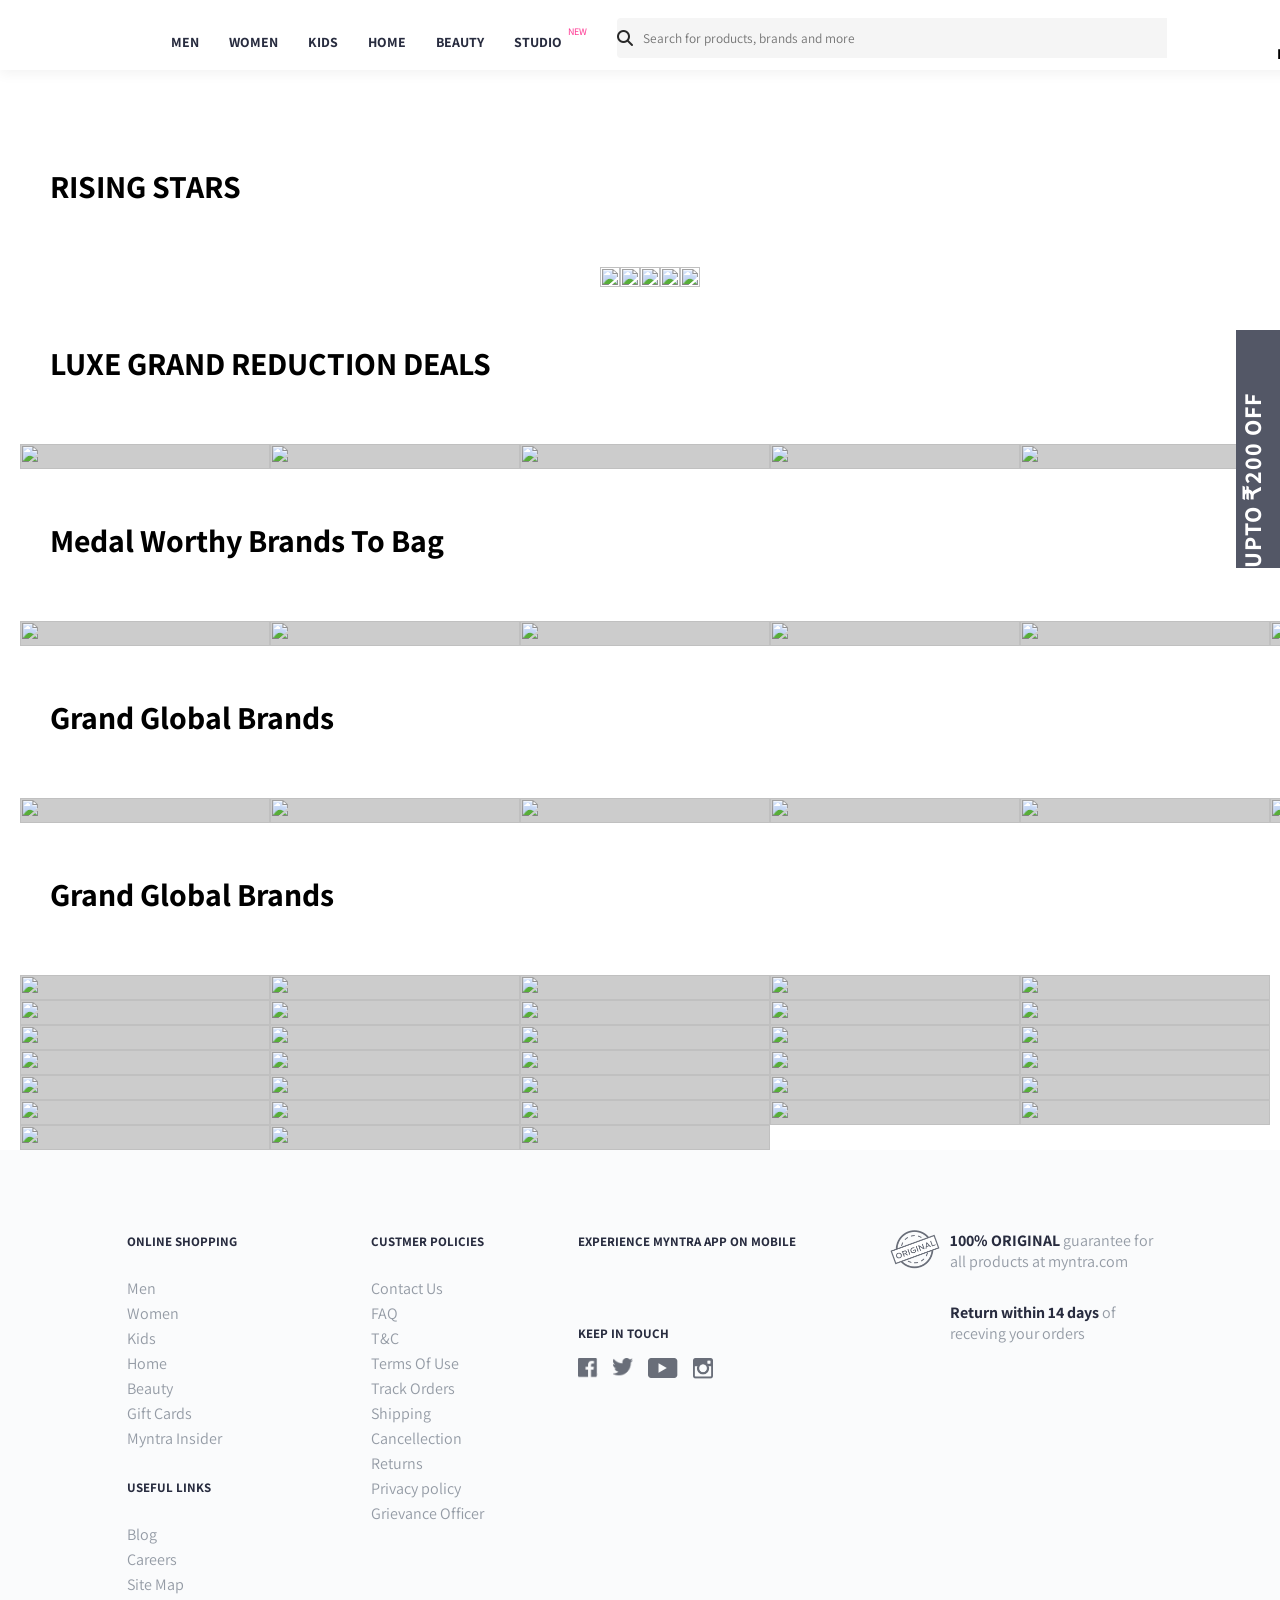
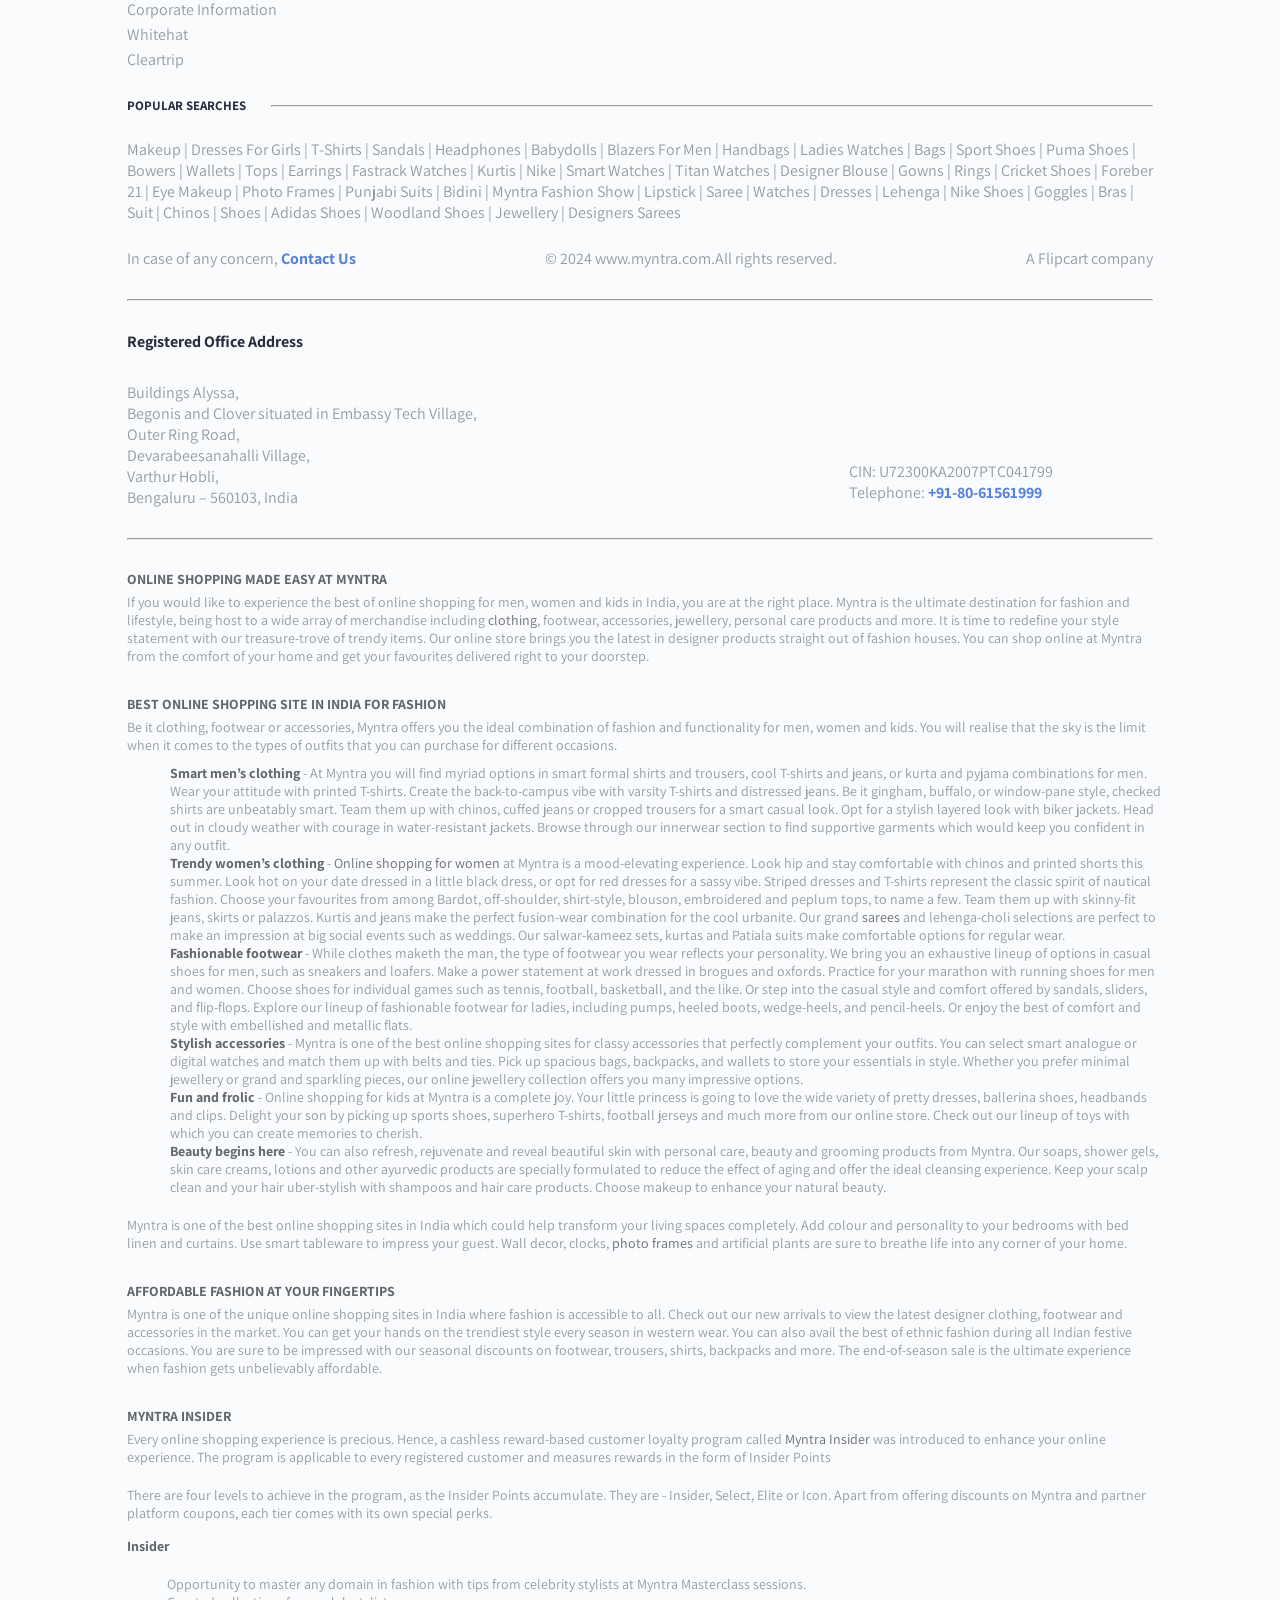
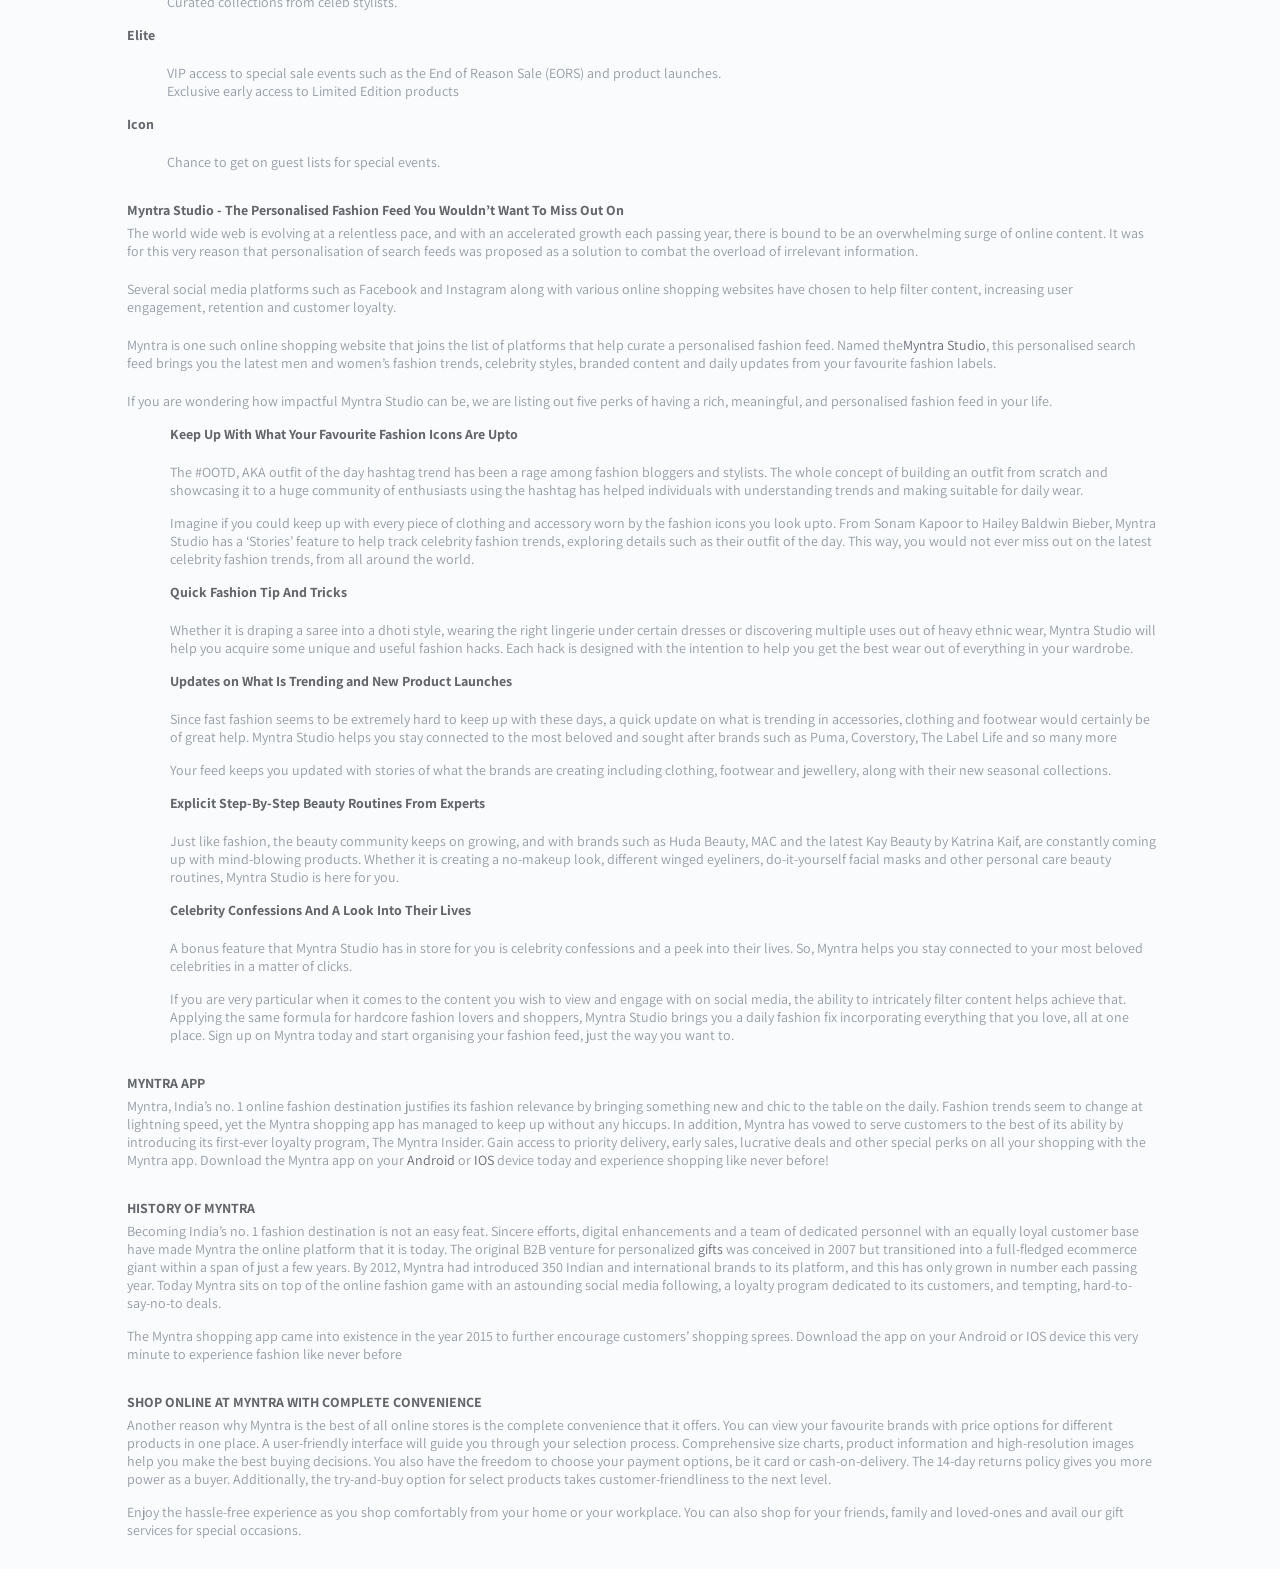
==== index.html @ 21b9c0c7 "new file" ====
<!DOCTYPE html>
<html lang="en">

<head>
    <title>Myntra</title>
    <link rel="stylesheet" href="style/style.css">
    <link rel="stylesheet" href="https://cdnjs.cloudflare.com/ajax/libs/font-awesome/6.7.2/css/all.min.css">
</head>

<body>
    <header>
        <div class="header">
            <div class="container">
                <div class="logo">
                    <a href="index.html"></a>
                </div>
                <nav>
                    <div class="nev-bar">
                        <a href="index.html" class="nev-bar1">
                            <div class="menu menu1">Men
                                <div class="men-main men-main1">
                                    <div class="men-option">
                                        <div class="men-span">Topwear</div>
                                        <ul class="menul">
                                            <li class="menli"><a href="tshirt.html" class="click">T-Shirts</a></li>
                                            <li class="menli">Casual Shirts</li>
                                            <li class="menli">Formal Shirts</li>
                                            <li class="menli">Sweatshirts</li>
                                            <li class="menli">Sweaters</li>
                                            <li class="menli">Jackets</li>
                                            <li class="menli">Blazers & Coats</li>
                                            <li class="menli">Suits</li>
                                            <li class="menli">Rain Jackets</li>
                                        </ul>
                                        <div class="men-line"></div>
                                        <div class="men-span">Indian & Festive Wear</div>
                                        <ul class="menul">
                                            <li class="menli">Kurtas & Kurta Sets</li>
                                            <li class="menli">Sherwanis</li>
                                            <li class="menli">Nehru Jackets</li>
                                            <li class="menli">Dhotis</li>
    
                                        </ul>
                                    </div>
                                    <div class="men-option men-option1">
    
                                        <div class="men-span">Bottomwear</div>
                                        <ul class="menul">
                                            <li class="menli">Jeans</li>
                                            <li class="menli">Casual Trousers</li>
                                            <li class="menli">Formal Trousers</li>
                                            <li class="menli">Shorts</li>
                                            <li class="menli">Track Pants & Joggers</li>
                                        </ul>
                                        <div class="men-line"></div>
                                        <div class="men-span">Innerwear & Sleepwear</div>
                                        <ul class="menul">
                                            <li class="menli">Briefs & Trunks</li>
                                            <li class="menli">Boxers</li>
                                            <li class="menli">Vests</li>
                                            <li class="menli">Sleepwear & Loungewear</li>
                                            <li class="menli">thermals</li>
    
                                        </ul>
                                        <div class="men-line"></div>
                                        <div class="men-span">Plus Size</div>
                                    </div>
                                    <div class="men-option">
    
                                        <div class="men-span">Footwear</div>
                                        <ul class="menul">
                                            <li class="menli">Casual Shoes</li>
                                            <li class="menli">Sports Shoes</li>
                                            <li class="menli">Formal Shoes</li>
                                            <li class="menli">Sneakers</li>
                                            <li class="menli">Sandals & Floaters</li>
                                            <li class="menli">Flip Flops</li>
                                            <li class="menli">Socks</li>
                                        </ul>
                                        <div class="men-line"></div>
                                        <div class="men-span">Personal Care & Grooming</div>
    
                                        <div class="men-span">Sunglasses & Frames</div>
    
                                        <div class="men-span">Watches</div>
                                    </div>
                                    <div class="men-option men-option1">
    
                                        <div class="men-span">Sports & Active Wear</div>
                                        <ul class="menul">
                                            <li class="menli">Sports & Active Wear</li>
                                            <li class="menli">Sports Sandals</li>
                                            <li class="menli">Active T-Shirts</li>
                                            <li class="menli">Track Pants & Shorts</li>
                                            <li class="menli">Tracksuits</li>
                                            <li class="menli">Jackets & Sweatshirts</li>
                                            <li class="menli">Sports Accessories</li>
                                            <li class="menli">Swimwear</li>
                                        </ul>
                                        <div class="men-line"></div>
                                        <div class="men-span">Gadgets</div>
                                        <ul class="menul">
                                            <li class="menli">Smart Wearables</li>
                                            <li class="menli">Fitness Gadgets</li>
                                            <li class="menli">Headphones</li>
                                            <li class="menli">Speakers</li>
    
                                        </ul>
                                    </div>
                                    <div class="men-option">
    
                                        <div class="men-span">Fashion Accessories</div>
                                        <ul class="menul">
                                            <li class="menli">Wallets</li>
                                            <li class="menli">Belts</li>
                                            <li class="menli">Perfumes & Body Mists</li>
                                            <li class="menli">Trimmers</li>
                                            <li class="menli">Deodorants</li>
                                            <li class="menli">Ties, Cufflinks & Pocket Square</li>
                                            <li class="menli">Accessory Gift Sets</li>
                                            <li class="menli">Caps & Hats</li>
                                            <li class="menli">Mufflers, Scarves & Gloves</li>
                                            <li class="menli">Phone Cases</li>
                                            <li class="menli">Rings & Wristwear</li>
                                            <li class="menli">Helmets</li>
                                        </ul>
                                        <div class="men-line"></div>
                                        <div class="men-span">Bags & Backpacks</div>
                                        <div class="men-span">Luggages & Trolleys</div>
    
    
    
                                    </div>
                                </div>
                            </div>
                        </a>
                        <a href="index.html" class="nev-bar1">
                            <div class="menu menu2">Women
                                <div class="men-main men-main2">
                                    <div class="men-option">
                                        <div class="women-span">Indian & Fusion Wear</div>
                                        <ul class="menul">
                                            <li class="menli">Kurtas & Suits</li>
                                            <li class="menli">Kurtas, Tunics & Tops</li>
                                            <li class="menli">Sarees</li>
                                            <li class="menli">Ethnic Wear</li>
                                            <li class="menli">Leggings, Salwars & Churidars</li>
                                            <li class="menli">Skirts & Palazzos</li>
                                            <li class="menli">Dress Materials</li>
                                            <li class="menli">Lehenga Cholis</li>
                                            <li class="menli">Dupattas & Shawls</li>
                                            <li class="menli">Jackets</li>
                                        </ul>
                                        <div class="men-line"></div>
                                        <div class="women-span">Belts, Scarves & More</div>
                                        <div class="women-span">Watches & Wearables</div>
    
                                    </div>
                                    <div class="men-option men-option1">
    
                                        <div class="women-span">Western Wear</div>
                                        <ul class="menul">
                                            <li class="menli">Dresses</li>
                                            <li class="menli">Tops</li>
                                            <li class="menli">Tshirts</li>
                                            <li class="menli">Jeans</li>
                                            <li class="menli">Trousers & Capris</li>
                                            <li class="menli">Shorts & Skirts</li>
                                            <li class="menli">Co-ords</li>
                                            <li class="menli">Playsuits</li>
                                            <li class="menli">Jumpsuits</li>
                                            <li class="menli">Shrugs</li>
                                            <li class="menli">Sweaters & Sweatshirts</li>
                                            <li class="menli">Jackets & Coats</li>
                                            <li class="menli">Blazers & Waistcoats</li>
                                        </ul>
    
                                        <div class="men-line"></div>
                                        <div class="women-span">Plus Size</div>
                                    </div>
                                    <div class="men-option">
    
                                        <div class="women-span">Waternity</div>
                                        <div class="women-span">Sunglasses & Frames</div>
                                        <div class="women-span">Footwear</div>
                                        <ul class="menul">
                                            <li class="menli">Flats</li>
                                            <li class="menli">Casual Shoes</li>
                                            <li class="menli">Heels</li>
                                            <li class="menli">Boots</li>
                                            <li class="menli">Sports Shoes & Floaters</li>
    
                                        </ul>
                                        <div class="men-line"></div>
                                        <div class="women-span">Sports & Active Wear</div>
                                        <ul class="menul">
                                            <li class="menli">Clothing</li>
                                            <li class="menli">Footwear</li>
                                            <li class="menli">Sports Accessories</li>
                                            <li class="menli">Sports Equipment</li>
                                        </ul>
    
                                    </div>
                                    <div class="men-option men-option1">
    
                                        <div class="women-span">Lingeries & Sleepwear</div>
                                        <ul class="menul">
                                            <li class="menli">Bra</li>
                                            <li class="menli">Briefs</li>
                                            <li class="menli">Shapewear</li>
                                            <li class="menli">Sleepwear & Loungewear</li>
                                            <li class="menli">Swimwear</li>
                                            <li class="menli">Camisoles & thermals</li>
                                        </ul>
                                        <div class="men-line"></div>
                                        <div class="women-span">Beauty & Personal Care</div>
                                        <ul class="menul">
                                            <li class="menli">Makeup</li>
                                            <li class="menli">Skincare</li>
                                            <li class="menli">Premium Beauty</li>
                                            <li class="menli">Lipsticks</li>
                                            <li class="menli">Fragrances</li>
    
                                        </ul>
                                    </div>
                                    <div class="men-option">
    
                                        <div class="women-span">Gadgets</div>
                                        <ul class="menul">
                                            <li class="menli">Smart Wearables</li>
                                            <li class="menli">Fitness Gadgets</li>
                                            <li class="menli">Headphones</li>
                                            <li class="menli">Speakers</li>
    
                                        </ul>
                                        <div class="men-line"></div>
                                        <div class="women-span">Jewellery</div>
                                        <ul class="menul">
                                            <li class="menli">Fashion Jewellery</li>
                                            <li class="menli">Fine Jewellery</li>
                                            <li class="menli">Earrings</li>
                                        </ul>
                                        <div class="men-line"></div>
                                        <div class="women-span">Backpacks</div>
                                        <div class="women-span">Handbags, Bags & Wallets</div>
                                        <div class="women-span">Luggages & Trolleys</div>
    
    
    
                                    </div>
                                </div>
                            </div>
                        </a>
                        <a href="index.html" class="nev-bar1">
                            <div class="menu menu3">Kids
                                <div class="men-main men-main3">
                                    <div class="men-option">
                                        <div class="kids-span">Boys Clothing</div>
                                        <ul class="menul">
                                            <li class="menli">T-Shirts</li>
                                            <li class="menli">Shirts</li>
                                            <li class="menli">Shorts</li>
                                            <li class="menli">Jeans</li>
                                            <li class="menli">Trousers</li>
                                            <li class="menli">Clothing Sets</li>
                                            <li class="menli">Ethnic Wear</li>
                                            <li class="menli">Track Pants & Pyjamas</li>
                                            <li class="menli">Jackets, Sweaters & Sweatshirts</li>
                                            <li class="menli">Party Wear</li>
                                            <li class="menli">Innerwear & thermals</li>
                                            <li class="menli">Nightwear & Loungewear</li>
                                            <li class="menli">Value Packs</li>
    
                                        </ul>
    
                                    </div>
                                    <div class="men-option men-option1">
    
                                        <div class="kids-span">Girls Clothing</div>
                                        <ul class="menul">
                                            <li class="menli">Dresses</li>
                                            <li class="menli">Tops</li>
                                            <li class="menli">Tshirts</li>
                                            <li class="menli">Clothing Sets</li>
                                            <li class="menli">Lehenga choli</li>
                                            <li class="menli">Kurta Sets</li>
                                            <li class="menli">Party Wear</li>
                                            <li class="menli">Dungarees & Jumpsuits</li>
                                            <li class="menli"> Skirts & Shorts</li>
                                            <li class="menli">Tights & Leggings</li>
                                            <li class="menli">Jeans, Trousers & Capris</li>
                                            <li class="menli">Jackets, Sweaters & Sweatshirts</li>
                                            <li class="menli">Innerwear & thermals</li>
                                            <li class="menli">Nightwear & Loungewear</li>
                                            <li class="menli">Value Packs</li>
                                        </ul>
                                    </div>
                                    <div class="men-option">
    
                                        <div class="kids-span">Footwear</div>
                                        <ul class="menul">
                                            <li class="menli">Casual Shoes</li>
                                            <li class="menli">Flipflops</li>
                                            <li class="menli">Sports Shoes</li>
                                            <li class="menli">Flats</li>
                                            <li class="menli">Sandals</li>
                                            <li class="menli">Heels</li>
                                            <li class="menli">School Shoes</li>
                                            <li class="menli">Socks</li>
                                        </ul>
                                        <div class="men-line"></div>
                                        <div class="kids-span">Toys & Games</div>
                                        <ul class="menul">
                                            <li class="menli">Learning & Development</li>
                                            <li class="menli">Activity Toys</li>
                                            <li class="menli">Soft Toys</li>
                                            <li class="menli">Action Figure / Play Set</li>
    
                                        </ul>
                                    </div>
                                    <div class="men-option men-option1">
    
                                        <div class="kids-span">Infants</div>
                                        <ul class="menul">
                                            <li class="menli">Bodysuits</li>
                                            <li class="menli">Rompers & Sleepsuits</li>
                                            <li class="menli">Clothing Sets</li>
                                            <li class="menli">Tshirts & Tops</li>
                                            <li class="menli">Dresses</li>
                                            <li class="menli">Bottom Wear</li>
                                            <li class="menli">Winter Wear</li>
                                            <li class="menli">Innerwear & Sleepwear</li>
                                            <li class="menli">Infant Care</li>
                                        </ul>
                                        <div class="men-line"></div>
                                        <div class="kids-span">Home & Bath</div>
                                        <div class="kids-span">Personal Care</div>
    
                                    </div>
                                    <div class="men-option">
    
                                        <div class="kids-span">Kids Accessories</div>
                                        <ul class="menul">
                                            <li class="menli">Bags & Backpacks</li>
                                            <li class="menli">Watches</li>
                                            <li class="menli">Jewellery & Hair Accessories</li>
                                            <li class="menli">Sunglasses</li>
                                            <li class="menli">Masks & Protective Gears</li>
                                            <li class="menli">Caps & Hats</li>
    
                                        </ul>
                                        <div class="men-line"></div>
                                        <div class="kids-span">Brands</div>
                                        <ul class="menul">
                                            <li class="menli">H&M</li>
                                            <li class="menli">Max Kids</li>
                                            <li class="menli">Pantaloons</li>
                                            <li class="menli">United Colors Of Benetton Kids</li>
                                            <li class="menli">YK</li>
                                            <li class="menli">U.S. Polo Assn. Kids</li>
                                            <li class="menli">HRX</li>
    
                                        </ul>
    
                                    </div>
                                </div>
                            </div>
                        </a>
                        <a href="home.html" class="nev-bar1">
                            <div class="menu menu4">Home
                                <div class="men-main men-main4">
                                    <div class="men-option">
                                        <div class="living-span">Bed Linen & Furnishing</div>
                                        <ul class="menul">
                                            <li class="menli">Bed Runners</li>
                                            <li class="menli">Mattress Protectors</li>
                                            <li class="menli">Bedsheets</li>
                                            <li class="menli">Bedding Sets</li>
                                            <li class="menli">Blandets, Quilts & Dohars</li>
                                            <li class="menli">Pillows & Pillow Covers</li>
                                            <li class="menli">Bed Covers</li>
                                            <li class="menli">Diwan Sets</li>
                                            <li class="menli">Chair Pads & Covers</li>
                                            <li class="menli">Sofa Covers</li>
                                        </ul>
                                        <div class="men-line"></div>
                                        <div class="living-span">Flooring</div>
                                        <ul class="menul">
                                            <li class="menli">Floor Runners</li>
                                            <li class="menli">Carpets</li>
                                            <li class="menli">Floor Mats & Dhurries</li>
                                            <li class="menli">Door Mats</li>
    
                                        </ul>
                                    </div>
                                    <div class="men-option men-option1">
    
                                        <div class="living-span">Bath</div>
                                        <ul class="menul">
                                            <li class="menli">Bath Towels </li>
                                            <li class="menli">Hand & Face Towels </li>
                                            <li class="menli">Beach Towels</li>
                                            <li class="menli">Towels Set</li>
                                            <li class="menli">Bath Rugs</li>
                                            <li class="menli">Bath Robes</li>
                                            <li class="menli">Bathroom Accessories</li>
                                            <li class="menli">Shower Curtains</li>
                                        </ul>
                                        <div class="men-line"></div>
                                        <div class="living-span">Lamps & Lighting</div>
                                        <ul class="menul">
                                            <li class="menli">Floor Lamps</li>
                                            <li class="menli">Ceiling Lamps</li>
                                            <li class="menli">Table Lamps</li>
                                            <li class="menli">Wall Lamps</li>
                                            <li class="menli">Outdoor Lamps</li>
                                            <li class="menli">String Lights</li>
    
                                        </ul>
    
                                    </div>
                                    <div class="men-option">
    
                                        <div class="living-span">Home Décor</div>
                                        <ul class="menul">
                                            <li class="menli">Plants & Planters</li>
                                            <li class="menli">Aromas & Candles</li>
                                            <li class="menli">Clocks</li>
                                            <li class="menli">Mirrors</li>
                                            <li class="menli">Wall Décor</li>
                                            <li class="menli"> Festive Décor</li>
                                            <li class="menli">Pooja Essentials</li>
                                            <li class="menli"> Wall Shelves</li>
                                            <li class="menli">Fountains</li>
                                            <li class="menli">Showpieces & Vases</li>
                                            <li class="menli">Ottoman</li>
                                        </ul>
                                        <div class="men-line"></div>
                                        <div class="living-span">Cushions & Cushion Covers</div>
    
                                        <div class="living-span">Curtains</div>
                                    </div>
                                    <div class="men-option men-option1">
    
                                        <div class="living-span">Home Gift Sets</div>
                                        <div class="living-span">Kitchen & Table</div>
                                        <ul class="menul">
                                            <li class="menli">Table Runners</li>
                                            <li class="menli">Dinnerware & Serveware</li>
                                            <li class="menli">Cups & Mugs</li>
                                            <li class="menli">Bakeware & Cookware</li>
                                            <li class="menli">Kitchen Storage & Tools</li>
                                            <li class="menli">Bar & Drinkware</li>
                                            <li class="menli">Table Covers & Furnishings</li>
    
                                        </ul>
                                        <div class="men-line"></div>
                                        <div class="living-span">Storage</div>
                                        <ul class="menul">
                                            <li class="menli">Bins</li>
                                            <li class="menli">Hangers</li>
                                            <li class="menli">Organisers</li>
                                            <li class="menli">Hoods & Holders</li>
                                            <li class="menli">Laundry Bags</li>
    
                                        </ul>
                                    </div>
                                    <div class="men-option">
    
                                        <div class="living-span">Brands</div>
                                        <ul class="menul">
                                            <li class="menli">H&M</li>
                                            <li class="menli">Marks & Spencer</li>
                                            <li class="menli">Home Center</li>
                                            <li class="menli">Spaces</li>
                                            <li class="menli">D'Decor</li>
                                            <li class="menli">Story@Home</li>
                                            <li class="menli">Pure Home & Living</li>
                                            <li class="menli">Swayam</li>
                                            <li class="menli">Raymond Home</li>
                                            <li class="menli">Maspar</li>
                                            <li class="menli">My Trident</li>
                                            <li class="menli">Cortina</li>
                                            <li class="menli">Random</li>
                                            <li class="menli">Ellementry</li>
                                            <li class="menli">ROMEE</li>
                                            <li class="menli">SEJ by Nisha Gupta</li>
                                        </ul>
    
    
    
    
                                    </div>
                                </div>
                            </div>
                        </a>
                        <a href="index.html" class="nev-bar1">
                            <div class="menu menu5">Beauty
                                <div class="men-main men-main5">
                                    <div class="men-option">
                                        <div class="beauty-span">Makeup</div>
                                        <ul class="menul">
                                            <li class="menli">Lipstick</li>
                                            <li class="menli">Lip Gloss</li>
                                            <li class="menli">Lip Liner</li>
                                            <li class="menli">Mascara</li>
                                            <li class="menli">Eyeliner</li>
                                            <li class="menli">Kajal</li>
                                            <li class="menli">Eyeshadow</li>
                                            <li class="menli">Foundation</li>
                                            <li class="menli">Primer</li>
                                            <li class="menli">Concealer</li>
                                            <li class="menli">Compact</li>
                                            <li class="menli">Nail Polish</li>
                                        </ul>
    
                                    </div>
                                    <div class="men-option men-option1">
    
                                        <div class="beauty-span">Skincare, Bath & Body</div>
                                        <ul class="menul">
                                            <li class="menli">Face Moisturiser</li>
                                            <li class="menli">Cleanser</li>
                                            <li class="menli">Masks & Peel</li>
                                            <li class="menli">Sunscreen</li>
                                            <li class="menli">Serum</li>
                                            <li class="menli">Face Wash</li>
                                            <li class="menli">Eye Cream</li>
                                            <li class="menli">Lip Balm</li>
                                            <li class="menli"> Body Lotion</li>
                                            <li class="menli">Body Wash</li>
                                            <li class="menli">Body Scrub</li>
                                            <li class="menli">Hand Cream</li>
                                        </ul>
                                        <div class="men-line"></div>
                                        <div class="beauty-span">Baby Care</div>
                                        <div class="beauty-span">Masks</div>
                                    </div>
                                    <div class="men-option">
    
                                        <div class="beauty-span">Haircare</div>
                                        <ul class="menul">
                                            <li class="menli">Shampoo</li>
                                            <li class="menli">Conditioner</li>
                                            <li class="menli">Hair Cream</li>
                                            <li class="menli">Hair Oil</li>
                                            <li class="menli">Hair Gel</li>
                                            <li class="menli">Hair Color</li>
                                            <li class="menli">Hair Serum</li>
                                            <li class="menli">Hair Accessory</li>
                                        </ul>
                                        <div class="men-line"></div>
                                        <div class="beauty-span">Fragrances</div>
                                        <ul class="menul">
                                            <li class="menli">Perfume</li>
                                            <li class="menli">Deodorant</li>
                                            <li class="menli">Body Mist</li>
                                        </ul>
                                    </div>
                                    <div class="men-option men-option1">
    
                                        <div class="beauty-span">Appliances</div>
                                        <ul class="menul">
                                            <li class="menli">Hair Straightener</li>
                                            <li class="menli">Hair Dryer</li>
                                            <li class="menli">Epilator</li>
                                        </ul>
                                        <div class="men-line"></div>
                                        <div class="beauty-span">Home & Bath</div>
                                        <ul class="menul">
                                            <li class="menli">Trimmers</li>
                                            <li class="menli">Beard Oil</li>
                                            <li class="menli">Hair Wax</li>
                                        </ul>
                                        <div class="men-line"></div>
                                        <div class="beauty-span">Beauty Gift & Makeup Set</div>
                                        <ul class="menul">
                                            <li class="menli">Beauty Gift</li>
                                            <li class="menli">Makeup Kit</li>
                                        </ul>
                                        <div class="men-line"></div>
                                        <div class="beauty-span">Premium Beauty</div>
                                        <div class="beauty-span">Wellness & Hygiene</div>
    
                                    </div>
                                    <div class="men-option">
    
                                        <div class="beauty-span">Top Brands</div>
                                        <ul class="menul">
                                            <li class="menli">Lakme</li>
                                            <li class="menli">Maybelline</li>
                                            <li class="menli">LOreal</li>
                                            <li class="menli">Philips</li>
                                            <li class="menli">Bath & Body Works</li>
                                            <li class="menli">THE BODY SHOP</li>
                                            <li class="menli">Biotique</li>
                                            <li class="menli">Mamaearth</li>
                                            <li class="menli">MCaffeine</li>
                                            <li class="menli">Nivea</li>
                                            <li class="menli">Lotus Herbals</li>
                                            <li class="menli">LOreal Professionnel</li>
                                            <li class="menli">KAMA AYURVEDA</li>
                                            <li class="menli">M.A.C</li>
                                            <li class="menli">Forest Essentials</li>
                                        </ul>
    
                                    </div>
                                </div>
                            </div>
                        </a>
                        <a href="index.html" class="nev-bar1">
                            <div class="menu menu6">Studio
                                <div class="new">NEW</div>
                                <div class="studio">
                                    <div class="one">
                                        <img src="Img/Online Shopping for Women, Men, Kids Fashion & Lifestyle - Myntra/sudio-nav-banner.png" alt="">
                                    </div>
                                    <div class="two">
                                        Your daily inspiration for everything fashion
                                    </div>
                                    <div class="three">
                                        <img src="Img/Online Shopping for Women, Men, Kids Fashion & Lifestyle - Myntra/" width="100px" alt="">
                                    </div>
                                    <div class="four">
                                        EXPLORE STUDIO <i class="fa-solid fa-angle-right"></i>
                                    </div>
                                </div>
                            </div>
                        </a>
                    </div>
            <div class="search">
                <i class="fa-solid fa-magnifying-glass"></i>
                <input type="text" placeholder="Search for products, brands and more" class="search-input">
            </div>
            <div class="profile">
                <div>
                    <i class="fa-regular fa-user"></i>
                    <span>Profile</span>
                </div>
                <div>
                    <i class="fa-regular fa-heart"></i>
                    <span>Wishlist</span>
                </div>
                <div>
                    <i class="fa-solid fa-bag-shopping"></i>
                    <span>Bag</span>
                </div>
                </nav>
            </div>
        </div>
    </header>
    <main>
        <div class="Body-top">
            <img src="https://assets.myntassets.com/f_webp,w_980,c_limit,fl_progressive,dpr_2.0/assets/images/2022/7/25/9be788ff-39a4-4214-99d0-fc97505aae5a1658752545685-USPA_Desk_Banner.jpg"
                alt="" class="img1">
        </div>
        <h1 style="margin: 50px 0 10px 30px;">RISING STARS</h1>
        <div class="div1">
            <div><img
                    src="https://assets.myntassets.com/f_webp,w_196,c_limit,fl_progressive,dpr_2.0/assets/images/2025/4/3/b17e2c3a-6827-4232-b2c7-1c7a3ed0b9ba1743665081294-image_png2131570976.png"
                    alt=""></div>
            <div><img
                    src="https://assets.myntassets.com/f_webp,w_196,c_limit,fl_progressive,dpr_2.0/assets/images/2025/4/3/bb80e70c-df47-45e1-a5fa-770846769a7d1743665099089-image_png_852971279.png"
                    alt=""></div>
            <div><img
                    src="https://assets.myntassets.com/f_webp,w_196,c_limit,fl_progressive,dpr_2.0/assets/images/2025/4/3/f1c6e58a-b514-4081-9c10-096dde097ac91743665116601-image_png_1886899461.png"
                    alt=""></div>
            <div><img
                    src="https://assets.myntassets.com/f_webp,w_196,c_limit,fl_progressive,dpr_2.0/assets/images/2025/4/3/bc244f6b-ec59-4e0a-affb-84a062bdb5e11743665134126-image_png69923319.png"
                    alt=""></div>
            <div><img
                    src="https://assets.myntassets.com/f_webp,w_196,c_limit,fl_progressive,dpr_2.0/assets/images/2025/4/3/62628ecd-af1d-4b81-8a82-302520ade5061743664952778-image_png_1238714099.png"
                    alt=""></div>
        </div>
        <h1 style="margin: 50px 0 10px 30px;">LUXE GRAND REDUCTION DEALS</h1>
        <div class="div3">

            <div><img
                    src=https://assets.myntassets.com/f_webp,w_163,c_limit,fl_progressive,dpr_2.0/assets/images/2025/JANUARY/10/vEWFYOye_14f4f7547ecb4c079855f8301128df46.png
                    alt=""></div>
            <div><img
                    src="https://assets.myntassets.com/w_163,c_limit,fl_progressive,dpr_2.0/assets/images/2025/JANUARY/10/yeoUJy1S_4e79c54bdd174052a9abcfac1d2a8bbd.png"
                    alt=""></div>
            <div><img
                    src="https://assets.myntassets.com/w_163,c_limit,fl_progressive,dpr_2.0/assets/images/2025/JANUARY/10/wFPkZ6H1_c9bb52d0824d4edcb2dbec7fe2f800d0.png"
                    alt=""></div>
            <div><img
                    src="https://assets.myntassets.com/w_163,c_limit,fl_progressive,dpr_2.0/assets/images/2025/JANUARY/10/RYMYFMOO_ab6eb526601841019b9acd933df1bed6.png"
                    alt=""></div>
            <div><img
                    src="https://assets.myntassets.com/w_163,c_limit,fl_progressive,dpr_2.0/assets/images/2025/JANUARY/10/8nY49yv6_2ac65b37e50645728658d8d7a75a5fd1.png"
                    alt=""></div>
            <div><img
                    src="https://assets.myntassets.com/w_163,c_limit,fl_progressive,dpr_2.0/assets/images/2025/JANUARY/10/aRBN2tk4_964c12c29366441ab74f35f4efdf9591.png"
                    alt=""></div>
        </div>
        <h1 style="margin: 50px 0 10px 30px;">Medal Worthy Brands To Bag</h1>
        <div class="div4">

            <div><img
                    src="https://assets.myntassets.com/w_163,c_limit,fl_progressive,dpr_2.0/assets/images/2023/8/4/ca44e488-c06b-48ce-814f-3a1e3e66e08b1691142548139-image_png_840304476.png"
                    alt=""></div>
            <div><img
                    src="https://assets.myntassets.com/w_163,c_limit,fl_progressive,dpr_2.0/assets/images/2023/8/4/7abcde7c-18e5-44c5-9cd9-c1490daa842a1691142533559-image_png2078004791.png"
                    alt=""></div>
            <div><img
                    src="https://assets.myntassets.com/w_163,c_limit,fl_progressive,dpr_2.0/assets/images/2023/8/4/6ddcd2e5-20c6-4672-9b02-7d2117550f641691142512854-image_png242033865.png"
                    alt=""></div>
            <div><img
                    src="https://assets.myntassets.com/w_163,c_limit,fl_progressive,dpr_2.0/assets/images/2023/8/4/b504644b-f446-48c9-b928-36f1958bd19a1691142484406-image_png_292913761.png"
                    alt=""></div>
            <div><img
                    src="https://assets.myntassets.com/w_163,c_limit,fl_progressive,dpr_2.0/assets/images/retaillabs/2023/8/4/921e38ac-f903-4701-a419-df42b9448ef51691142513445-image_png1803300271.png"
                    alt=""></div>
            <div><img
                    src="https://assets.myntassets.com/f_webp,w_196,c_limit,fl_progressive,dpr_2.0/assets/images/2025/4/3/62628ecd-af1d-4b81-8a82-302520ade5061743664952778-image_png_1238714099.png"
                    alt=""></div>
        </div>
        <h1 style="margin: 50px 0 10px 30px;">Grand Global Brands</h1>
        <div class="div5">

            <div><img
                    src="https://assets.myntassets.com/w_163,c_limit,fl_progressive,dpr_2.0/assets/images/2023/7/31/81bcb28d-55f3-4d7b-bb5a-7cf7ee7fd8031690773011370-The_Collective.png"
                    alt=""></div>
            <div><img
                    src="https://assets.myntassets.com/w_163,c_limit,fl_progressive,dpr_2.0/assets/images/2023/7/31/7aac1f32-1a1a-4ba6-924b-ee1c28553aed1690773011304-Nautica.png"
                    alt=""></div>
            <div><img
                    src="https://assets.myntassets.com/w_163,c_limit,fl_progressive,dpr_2.0/assets/images/2023/7/31/437645a4-988c-4f53-aff3-b1fdb34938481690773011106-FCUK.png"
                    alt=""></div>
            <div><img
                    src="https://assets.myntassets.com/w_163,c_limit,fl_progressive,dpr_2.0/assets/images/2023/7/31/0c399e2c-9797-483d-bf6c-0852d5d21db21690773010989-BHPC.png"
                    alt=""></div>
            <div><img
                    src="https://assets.myntassets.com/w_163,c_limit,fl_progressive,dpr_2.0/assets/images/2023/7/31/044555a5-9987-4a06-8679-8aeb2dd963f91690773011013-boohooMan.png"
                    alt=""></div>
            <div><img
                    src="https://assets.myntassets.com/w_163,c_limit,fl_progressive,dpr_2.0/assets/images/2023/8/2/805eeb23-ec17-4b50-b798-1244133c02041690955797245-image_png_1993656242.png"
                    alt=""></div>
        </div>
        <h1 style="margin: 50px 0 10px 30px;">Grand Global Brands</h1>
        <div class="div6">

            <div><img
                    src="https://assets.myntassets.com/w_163,c_limit,fl_progressive,dpr_2.0/assets/images/2023/7/31/0dedd7c2-6c01-4ab0-a907-8928e56066d41690787339184-Shop-By-Category_HP-4_02.jpg"
                    alt=""></div>
            <div><img
                    src="https://assets.myntassets.com/w_163,c_limit,fl_progressive,dpr_2.0/assets/images/2023/7/31/bfab4827-0ea6-4a5b-8b8d-167d497ae78e1690787339167-Shop-By-Category_HP-4_03.jpg"
                    alt=""></div>
            <div><img
                    src="https://assets.myntassets.com/w_163,c_limit,fl_progressive,dpr_2.0/assets/images/2023/7/31/c61cfcfb-749f-4d8e-a318-0ea8f8705a1c1690787339442-Shop-By-Category_HP-4_04.jpg"
                    alt=""></div>
            <div><img
                    src="https://assets.myntassets.com/w_163,c_limit,fl_progressive,dpr_2.0/assets/images/2023/7/31/a50c2dec-c5bc-46f3-b754-294fb46c61971690787339077-Shop-By-Category_HP-4_05.jpg"
                    alt=""></div>
            <div><img
                    src="https://assets.myntassets.com/w_163,c_limit,fl_progressive,dpr_2.0/assets/images/2023/7/31/da4059bf-14f1-4928-b5b9-be8719887b8e1690787339149-Shop-By-Category_HP-4_06.jpg"
                    alt=""></div>
            <div><img
                    src="https://assets.myntassets.com/w_163,c_limit,fl_progressive,dpr_2.0/assets/images/2023/7/31/3a804edc-ce57-4eb5-bb6a-493d458973661690787338896-Shop-By-Category_HP-4_07.jpg"
                    alt=""></div>

            <div><img
                    src="https://assets.myntassets.com/w_163,c_limit,fl_progressive,dpr_2.0/assets/images/2023/7/31/0dedd7c2-6c01-4ab0-a907-8928e56066d41690787339184-Shop-By-Category_HP-4_02.jpg"
                    alt=""></div>
            <div><img
                    src="https://assets.myntassets.com/w_163,c_limit,fl_progressive,dpr_2.0/assets/images/2023/7/31/bfab4827-0ea6-4a5b-8b8d-167d497ae78e1690787339167-Shop-By-Category_HP-4_03.jpg"
                    alt=""></div>
            <div><img
                    src="https://assets.myntassets.com/w_163,c_limit,fl_progressive,dpr_2.0/assets/images/2023/7/31/c61cfcfb-749f-4d8e-a318-0ea8f8705a1c1690787339442-Shop-By-Category_HP-4_04.jpg"
                    alt=""></div>
            <div><img
                    src="https://assets.myntassets.com/w_163,c_limit,fl_progressive,dpr_2.0/assets/images/2023/7/31/a50c2dec-c5bc-46f3-b754-294fb46c61971690787339077-Shop-By-Category_HP-4_05.jpg"
                    alt=""></div>
            <div><img
                    src="https://assets.myntassets.com/w_163,c_limit,fl_progressive,dpr_2.0/assets/images/2023/7/31/da4059bf-14f1-4928-b5b9-be8719887b8e1690787339149-Shop-By-Category_HP-4_06.jpg"
                    alt=""></div>
            <div><img
                    src="https://assets.myntassets.com/w_163,c_limit,fl_progressive,dpr_2.0/assets/images/2023/7/31/3a804edc-ce57-4eb5-bb6a-493d458973661690787338896-Shop-By-Category_HP-4_07.jpg"
                    alt=""></div>

            <div><img
                    src="https://assets.myntassets.com/w_163,c_limit,fl_progressive,dpr_2.0/assets/images/2023/7/31/0dedd7c2-6c01-4ab0-a907-8928e56066d41690787339184-Shop-By-Category_HP-4_02.jpg"
                    alt=""></div>
            <div><img
                    src="https://assets.myntassets.com/w_163,c_limit,fl_progressive,dpr_2.0/assets/images/2023/7/31/bfab4827-0ea6-4a5b-8b8d-167d497ae78e1690787339167-Shop-By-Category_HP-4_03.jpg"
                    alt=""></div>
            <div><img
                    src="https://assets.myntassets.com/w_163,c_limit,fl_progressive,dpr_2.0/assets/images/2023/7/31/c61cfcfb-749f-4d8e-a318-0ea8f8705a1c1690787339442-Shop-By-Category_HP-4_04.jpg"
                    alt=""></div>
            <div><img
                    src="https://assets.myntassets.com/w_163,c_limit,fl_progressive,dpr_2.0/assets/images/2023/7/31/a50c2dec-c5bc-46f3-b754-294fb46c61971690787339077-Shop-By-Category_HP-4_05.jpg"
                    alt=""></div>
            <div><img
                    src="https://assets.myntassets.com/w_163,c_limit,fl_progressive,dpr_2.0/assets/images/2023/7/31/da4059bf-14f1-4928-b5b9-be8719887b8e1690787339149-Shop-By-Category_HP-4_06.jpg"
                    alt=""></div>
            <div><img
                    src="https://assets.myntassets.com/w_163,c_limit,fl_progressive,dpr_2.0/assets/images/2023/7/31/3a804edc-ce57-4eb5-bb6a-493d458973661690787338896-Shop-By-Category_HP-4_07.jpg"
                    alt=""></div>

            <div><img
                    src="https://assets.myntassets.com/w_163,c_limit,fl_progressive,dpr_2.0/assets/images/2023/7/31/0dedd7c2-6c01-4ab0-a907-8928e56066d41690787339184-Shop-By-Category_HP-4_02.jpg"
                    alt=""></div>
            <div><img
                    src="https://assets.myntassets.com/w_163,c_limit,fl_progressive,dpr_2.0/assets/images/2023/7/31/bfab4827-0ea6-4a5b-8b8d-167d497ae78e1690787339167-Shop-By-Category_HP-4_03.jpg"
                    alt=""></div>
            <div><img
                    src="https://assets.myntassets.com/w_163,c_limit,fl_progressive,dpr_2.0/assets/images/2023/7/31/c61cfcfb-749f-4d8e-a318-0ea8f8705a1c1690787339442-Shop-By-Category_HP-4_04.jpg"
                    alt=""></div>
            <div><img
                    src="https://assets.myntassets.com/w_163,c_limit,fl_progressive,dpr_2.0/assets/images/2023/7/31/a50c2dec-c5bc-46f3-b754-294fb46c61971690787339077-Shop-By-Category_HP-4_05.jpg"
                    alt=""></div>
            <div><img
                    src="https://assets.myntassets.com/w_163,c_limit,fl_progressive,dpr_2.0/assets/images/2023/7/31/da4059bf-14f1-4928-b5b9-be8719887b8e1690787339149-Shop-By-Category_HP-4_06.jpg"
                    alt=""></div>
            <div><img
                    src="https://assets.myntassets.com/w_163,c_limit,fl_progressive,dpr_2.0/assets/images/2023/7/31/3a804edc-ce57-4eb5-bb6a-493d458973661690787338896-Shop-By-Category_HP-4_07.jpg"
                    alt=""></div>

            <div><img
                    src="https://assets.myntassets.com/w_163,c_limit,fl_progressive,dpr_2.0/assets/images/2023/7/31/0dedd7c2-6c01-4ab0-a907-8928e56066d41690787339184-Shop-By-Category_HP-4_02.jpg"
                    alt=""></div>
            <div><img
                    src="https://assets.myntassets.com/w_163,c_limit,fl_progressive,dpr_2.0/assets/images/2023/7/31/bfab4827-0ea6-4a5b-8b8d-167d497ae78e1690787339167-Shop-By-Category_HP-4_03.jpg"
                    alt=""></div>
            <div><img
                    src="https://assets.myntassets.com/w_163,c_limit,fl_progressive,dpr_2.0/assets/images/2023/7/31/c61cfcfb-749f-4d8e-a318-0ea8f8705a1c1690787339442-Shop-By-Category_HP-4_04.jpg"
                    alt=""></div>
            <div><img
                    src="https://assets.myntassets.com/w_163,c_limit,fl_progressive,dpr_2.0/assets/images/2023/7/31/a50c2dec-c5bc-46f3-b754-294fb46c61971690787339077-Shop-By-Category_HP-4_05.jpg"
                    alt=""></div>
            <div><img
                    src="https://assets.myntassets.com/w_163,c_limit,fl_progressive,dpr_2.0/assets/images/2023/7/31/da4059bf-14f1-4928-b5b9-be8719887b8e1690787339149-Shop-By-Category_HP-4_06.jpg"
                    alt=""></div>
            <div><img
                    src="https://assets.myntassets.com/w_163,c_limit,fl_progressive,dpr_2.0/assets/images/2023/7/31/3a804edc-ce57-4eb5-bb6a-493d458973661690787338896-Shop-By-Category_HP-4_07.jpg"
                    alt=""></div>

            <div><img
                    src="https://assets.myntassets.com/w_163,c_limit,fl_progressive,dpr_2.0/assets/images/2023/7/31/0dedd7c2-6c01-4ab0-a907-8928e56066d41690787339184-Shop-By-Category_HP-4_02.jpg"
                    alt=""></div>
            <div><img
                    src="https://assets.myntassets.com/w_163,c_limit,fl_progressive,dpr_2.0/assets/images/2023/7/31/bfab4827-0ea6-4a5b-8b8d-167d497ae78e1690787339167-Shop-By-Category_HP-4_03.jpg"
                    alt=""></div>
            <div><img
                    src="https://assets.myntassets.com/w_163,c_limit,fl_progressive,dpr_2.0/assets/images/2023/7/31/c61cfcfb-749f-4d8e-a318-0ea8f8705a1c1690787339442-Shop-By-Category_HP-4_04.jpg"
                    alt=""></div>
        </div>
        <div class="sidebar">
            <div></div>
            <div>
                <p style="position: fixed;">UPTO ₹200 OFF</p>
            </div>
    </main>
    </div>
    <div class="myntra">
        <div class="myntra1">
            <div class="online">
                <div class="shopping">
                    <a href="index.html" class="decoration">
                        <span>ONLINE SHOPPING</span>
                        <div>
                            <ul>
                                <li>Men</li>
                                <li>Women</li>
                                <li>Kids</li>
                                <li>Home </li>
                                <li>Beauty</li>
                                <li>Gift Cards</li>
                                <li>Myntra Insider</li>
                            </ul>
                        </div>
                    </a>

                    <div class="shopping">
                        <span>USEFUL LINKS</span>
                        <div>
                            <a href="index.html" class="decoration">
                                <ul>
                                    <li>Blog</li>
                                    <li>Careers</li>
                                    <li>Site Map</li>
                                    <li>Corporate Information</li>
                                    <li>Whitehat</li>
                                    <li>Cleartrip</li>
                                </ul>
                            </a>
                        </div>
                    </div>

                </div>
            </div>

            <div class="online">

                <span>CUSTMER POLICIES</span>
                <div>
                    <a href="index.html" class="decoration">
                        <ul>
                            <li>Contact Us</li>
                            <li>FAQ</li>
                            <li>T&C</li>
                            <li>Terms Of Use</li>
                            <li>Track Orders</li>
                            <li>Shipping</li>
                            <li>Cancellection</li>
                            <li>Returns</li>
                            <li>Privacy policy</li>
                            <li>Grievance Officer</li>

                        </ul>
                    </a>
                </div>
            </div>

            <div class="online">
                <span>EXPERIENCE MYNTRA APP ON MOBILE</span>
                <div class="app">
                    <a href="index.html">
                        <img src="https://constant.myntassets.com/web/assets/img/80cc455a-92d2-4b5c-a038-7da0d92af33f1539674178924-google_play.png"
                            alt="" width="150px">
                    </a>
                    <a href="index.html">
                        <img src="https://constant.myntassets.com/web/assets/img/bc5e11ad-0250-420a-ac71-115a57ca35d51539674178941-apple_store.png"
                            alt="" width="136px">
                    </a>

                </div>
                <span>KEEP IN TOUCH</span>
                <div class="keep">
                    <a href="index.html">
                        <img src="Img/Online Shopping for Women, Men, Kids Fashion & Lifestyle - Myntra/d2bec182-bef5-4fab-ade0-034d21ec82e31574604275433-fb.png"
                            alt="" width="20px">
                    </a>
                    <a href="index.html">
                        <img src="Img/Online Shopping for Women, Men, Kids Fashion & Lifestyle - Myntra/f10bc513-c5a4-490c-9a9c-eb7a3cc8252b1574604275383-twitter.png"
                            alt="" width="20px">
                    </a>
                    <a href="index.html">
                        <img src="Img/Online Shopping for Women, Men, Kids Fashion & Lifestyle - Myntra/a7e3c86e-566a-44a6-a733-179389dd87111574604275355-yt.png"
                            alt="" width="30px">
                    </a>
                    <a href="index.html">
                        <img src="Img/Online Shopping for Women, Men, Kids Fashion & Lifestyle - Myntra/b4fcca19-5fc1-4199-93ca-4cae3210ef7f1574604275408-insta.png"
                            alt="" width="20px">
                    </a>

                </div>

            </div>
            <div class="online">
                <div class="original">
                    <img src="Img/Online Shopping for Women, Men, Kids Fashion & Lifestyle - Myntra/6c3306ca-1efa-4a27-8769-3b69d16948741574602902452-original.png"
                        alt="" width="50px" class="hundred">
                    <P><span>100% ORIGINAL</span>
                        guarantee for
                        <br />
                        all products at myntra.com
                    </P>
                </div>

                <div class="original1">
                    <img src="https://assets.myntassets.com/assets/images/retaillabs/2023/5/22/becb1b16-86cc-4e78-bdc7-7801c17947831684737106127-Return-Window-image.png"
                        alt="" width="50px" class="hundred">
                    <P><span>Return within 14 days</span>
                        of
                        <br />
                        receving your orders
                    </P>
                </div>

            </div>
        </div>

        <div class="myntra2">
            <span class="popular">POPULAR SEARCHES</span>
            <div class="hr">
                <hr />
            </div>

        </div>

        <div class="myntra3">
            <a href="index.html">
                Makeup | Dresses For Girls | T-Shirts | Sandals | Headphones | Babydolls | Blazers For Men |
                Handbags | Ladies Watches | Bags | Sport Shoes | Puma Shoes | Bowers | Wallets | Tops | Earrings |
                Fastrack Watches | Kurtis | Nike | Smart Watches | Titan Watches | Designer Blouse | Gowns | Rings |
                Cricket Shoes | Foreber 21 | Eye Makeup | Photo Frames | Punjabi Suits | Bidini | Myntra Fashion
                Show | Lipstick | Saree | Watches | Dresses | Lehenga | Nike Shoes | Goggles | Bras | Suit | Chinos
                | Shoes | Adidas Shoes | Woodland Shoes | Jewellery | Designers Sarees
            </a>
        </div>

        <div class="myntra4">
            <div>
                In case of any concern,
                <a href="index.html" class="www">
                    Contact Us
                </a>
            </div>
            <div>
                © 2024 www.myntra.com.All rights reserved.
            </div>

            <div>
                A Flipcart company
            </div>

        </div>
        <div class="hr1">
            <hr />
        </div>

        <div class="myntra5">
            <div>
                <div class="myntra5-span">
                    <span class="office">Registered Office Address</span>
                </div>
                <div>
                    Buildings Alyssa,
                    <br />
                    Begonis and Clover situated in Embassy Tech Village,
                    <br />
                    Outer Ring Road,
                    <br />
                    Devarabeesanahalli Village,
                    <br />
                    Varthur Hobli,
                    <br />
                    Bengaluru – 560103, India
                </div>
            </div>
            <div class="down">
                CIN: U72300KA2007PTC041799
                <br />
                Telephone: <a href="index.html" class="www">+91-80-61561999</a>
            </div>
        </div>
        <div class="hr1">
            <hr />
        </div>

        <div class="myntra6">
            <div>
                <div class="would">ONLINE SHOPPING MADE EASY AT MYNTRA</div>
                <div>
                    If you would like to experience the best of online shopping for men, women and kids in India,
                    you are at the right place. Myntra is the ultimate destination for fashion and lifestyle, being
                    host to a wide array of merchandise including <a href="index.html" class="android">clothing</a>,
                    footwear, accessories, jewellery,
                    personal care products and more. It is time to redefine your style statement with our
                    treasure-trove of trendy items. Our online store brings you the latest in designer products
                    straight out of fashion houses. You can shop online at Myntra from the comfort of your home and
                    get your favourites delivered right to your doorstep.
                </div>
            </div>

            <div>
                <div class="would">BEST ONLINE SHOPPING SITE IN INDIA FOR FASHION</div>
                <div>
                    Be it clothing, footwear or accessories, Myntra offers you the ideal combination of fashion and
                    functionality for men, women and kids. You will realise that the sky is the limit when it comes
                    to the types of outfits that you can purchase for different occasions.
                </div>
            </div>
        </div>

        <div class="myntra7">
            <ol type="1">
                <li>
                    <span class="would">Smart men’s clothing</span> - At Myntra you will find myriad options in
                    smart formal shirts and
                    trousers, cool T-shirts and jeans, or kurta and pyjama combinations for men. Wear your attitude
                    with printed T-shirts. Create the back-to-campus vibe with varsity T-shirts and distressed
                    jeans. Be it gingham, buffalo, or window-pane style, checked shirts are unbeatably smart. Team
                    them up with chinos, cuffed jeans or cropped trousers for a smart casual look. Opt for a stylish
                    layered look with biker jackets. Head out in cloudy weather with courage in water-resistant
                    jackets. Browse through our innerwear section to find supportive garments which would keep you
                    confident in any outfit.
                </li>
                <li>
                    <span class="would">Trendy women’s clothing</span> - <a href="index.html" class="android">Online
                        shopping for women</a> at Myntra is a
                    mood-elevating experience.
                    Look hip and stay comfortable with chinos and printed shorts this summer. Look hot on your date
                    dressed in a little black dress, or opt for red dresses for a sassy vibe. Striped dresses and
                    T-shirts represent the classic spirit of nautical fashion. Choose your favourites from among
                    Bardot, off-shoulder, shirt-style, blouson, embroidered and peplum tops, to name a few. Team
                    them up with skinny-fit jeans, skirts or palazzos. Kurtis and jeans make the perfect fusion-wear
                    combination for the cool urbanite. Our grand <a href="index.html" class="android">sarees</a> and
                    lehenga-choli selections are perfect to
                    make an impression at big social events such as weddings. Our salwar-kameez sets, kurtas and
                    Patiala suits make comfortable options for regular wear.
                </li>
                <li>
                    <span class="would">Fashionable footwear</span> - While clothes maketh the man, the type of
                    footwear you wear reflects your
                    personality. We bring you an exhaustive lineup of options in casual shoes for men, such as
                    sneakers and loafers. Make a power statement at work dressed in brogues and oxfords. Practice
                    for your marathon with running shoes for men and women. Choose shoes for individual games such
                    as tennis, football, basketball, and the like. Or step into the casual style and comfort offered
                    by sandals, sliders, and flip-flops. Explore our lineup of fashionable footwear for ladies,
                    including pumps, heeled boots, wedge-heels, and pencil-heels. Or enjoy the best of comfort and
                    style with embellished and metallic flats.
                </li>
                <li>
                    <span class="would">Stylish accessories</span> - Myntra is one of the best online shopping sites
                    for classy accessories
                    that perfectly complement your outfits. You can select smart analogue or digital watches and
                    match them up with belts and ties. Pick up spacious bags, backpacks, and wallets to store your
                    essentials in style. Whether you prefer minimal jewellery or grand and sparkling pieces, our
                    online jewellery collection offers you many impressive options.
                </li>
                <li>
                    <span class="would">Fun and frolic</span> - Online shopping for kids at Myntra is a complete
                    joy. Your little princess is
                    going to love the wide variety of pretty dresses, ballerina shoes, headbands and clips. Delight
                    your son by picking up sports shoes, superhero T-shirts, football jerseys and much more from our
                    online store. Check out our lineup of toys with which you can create memories to cherish.
                </li>
                <li>
                    <span class="would">Beauty begins here</span> - You can also refresh, rejuvenate and reveal
                    beautiful skin with personal
                    care, beauty and grooming products from Myntra. Our soaps, shower gels, skin care creams,
                    lotions and other ayurvedic products are specially formulated to reduce the effect of aging and
                    offer the ideal cleansing experience. Keep your scalp clean and your hair uber-stylish with
                    shampoos and hair care products. Choose makeup to enhance your natural beauty.
                </li>
            </ol>
        </div>

        <div class="myntra8">
            Myntra is one of the best online shopping sites in India which could help transform your living spaces
            completely. Add colour and personality to your bedrooms with bed linen and curtains. Use smart tableware
            to impress your guest. Wall decor, clocks, <a href="index.html" class="android">photo frames</a> and
            artificial plants are sure to breathe life
            into any corner of your home.
        </div>

        <div class="myntra6">
            <div>
                <div class="would">AFFORDABLE FASHION AT YOUR FINGERTIPS</div>
                <div>
                    Myntra is one of the unique online shopping sites in India where fashion is accessible to all.
                    Check out our new arrivals to view the latest designer clothing, footwear and accessories in the
                    market. You can get your hands on the trendiest style every season in western wear. You can also
                    avail the best of ethnic fashion during all Indian festive occasions. You are sure to be
                    impressed with our seasonal discounts on footwear, trousers, shirts, backpacks and more. The
                    end-of-season sale is the ultimate experience when fashion gets unbelievably affordable.
                </div>
            </div>

            <div>
                <div class="would">MYNTRA INSIDER</div>
                <div>
                    Every online shopping experience is precious. Hence, a cashless reward-based customer loyalty
                    program called <a href="index.html" class="android">Myntra Insider</a> was introduced to enhance
                    your online experience. The program is
                    applicable to every registered customer and measures rewards in the form of Insider Points
                </div>
            </div>
        </div>

        <div class="myntra8">
            There are four levels to achieve in the program, as the Insider Points accumulate. They are - Insider,
            Select, Elite or Icon. Apart from offering discounts on Myntra and partner platform coupons, each tier
            comes with its own special perks.
        </div>

        <div class="myntra9">
            <div class="would">Insider</div>
            <div class="would1">
                <ul>
                    <li>Opportunity to master any domain in fashion with tips from celebrity stylists at Myntra
                        Masterclass sessions.</li>
                    <li>Curated collections from celeb stylists.</li>
                </ul>
            </div>

            <div class="would">Elite</div>
            <div class="would1">
                <ul>
                    <li>VIP access to special sale events such as the End of Reason Sale (EORS) and product
                        launches.</li>
                    <li>Exclusive early access to Limited Edition products</li>
                </ul>
            </div>

            <div class="would">Icon</div>
            <div class="would1">
                <ul>
                    <li>Chance to get on guest lists for special events.</li>
                </ul>
            </div>



        </div>

        <div class="myntra6">
            <div>
                <div class="would">Myntra Studio - The Personalised Fashion Feed You Wouldn’t Want To Miss Out On
                </div>
                <div>
                    The world wide web is evolving at a relentless pace, and with an accelerated growth each passing
                    year, there is bound to be an overwhelming surge of online content. It was for this very reason
                    that personalisation of search feeds was proposed as a solution to combat the overload of
                    irrelevant information.
                </div>
            </div>
        </div>

        <div class="myntra8">
            Several social media platforms such as Facebook and Instagram along with various online shopping
            websites have chosen to help filter content, increasing user engagement, retention and customer loyalty.
        </div>

        <div class="myntra8">
            Myntra is one such online shopping website that joins the list of platforms that help curate a
            personalised fashion feed. Named the<a href="index.html" class="android">Myntra Studio</a>, this
            personalised search feed brings you the latest
            men and women’s fashion trends, celebrity styles, branded content and daily updates from your favourite
            fashion labels.
        </div>

        <div class="myntra8">
            If you are wondering how impactful Myntra Studio can be, we are listing out five perks of having a rich,
            meaningful, and personalised fashion feed in your life.
        </div>

        <div class="myntra72">
            <ol type="1">
                <li>
                    <div class="would">Keep Up With What Your Favourite Fashion Icons Are Upto</div>

                    <div class="use">
                        The #OOTD, AKA outfit of the day hashtag trend has been a rage among fashion bloggers and
                        stylists. The whole concept of building an outfit from scratch and showcasing it to a huge
                        community of enthusiasts using the hashtag has helped individuals with understanding trends
                        and making suitable for daily wear.
                    </div>

                    <div class="use">
                        Imagine if you could keep up with every piece of clothing and accessory worn by the fashion
                        icons you look upto. From Sonam Kapoor to Hailey Baldwin Bieber, Myntra Studio has a
                        ‘Stories’ feature to help track celebrity fashion trends, exploring details such as their
                        outfit of the day. This way, you would not ever miss out on the latest celebrity fashion
                        trends, from all around the world.
                    </div>
                </li>
                <li>
                    <div class="would">Quick Fashion Tip And Tricks</div>

                    <div class="use">
                        Whether it is draping a saree into a dhoti style, wearing the right lingerie under certain
                        dresses or discovering multiple uses out of heavy ethnic wear, Myntra Studio will help you
                        acquire some unique and useful fashion hacks. Each hack is designed with the intention to
                        help you get the best wear out of everything in your wardrobe.
                    </div>

                </li>
                <li>
                    <div class="would">Updates on What Is Trending and New Product Launches</div>

                    <div class="use">
                        Since fast fashion seems to be extremely hard to keep up with these days, a quick update on
                        what is trending in accessories, clothing and footwear would certainly be of great help.
                        Myntra Studio helps you stay connected to the most beloved and sought after brands such as
                        Puma, Coverstory, The Label Life and so many more
                    </div>

                    <div class="use">
                        Your feed keeps you updated with stories of what the brands are creating including clothing,
                        footwear and jewellery, along with their new seasonal collections.
                    </div>
                </li>
                <li>
                    <div class="would">Explicit Step-By-Step Beauty Routines From Experts</div>

                    <div class="use">
                        Just like fashion, the beauty community keeps on growing, and with brands such as Huda
                        Beauty, MAC and the latest Kay Beauty by Katrina Kaif, are constantly coming up with
                        mind-blowing products. Whether it is creating a no-makeup look, different winged eyeliners,
                        do-it-yourself facial masks and other personal care beauty routines, Myntra Studio is here
                        for you.
                    </div>

                </li>
                <li>
                    <div class="would">Celebrity Confessions And A Look Into Their Lives</div>

                    <div class="use">
                        A bonus feature that Myntra Studio has in store for you is celebrity confessions and a peek
                        into their lives. So, Myntra helps you stay connected to your most beloved celebrities in a
                        matter of clicks.
                    </div>

                    <div class="use">
                        If you are very particular when it comes to the content you wish to view and engage with on
                        social media, the ability to intricately filter content helps achieve that. Applying the
                        same formula for hardcore fashion lovers and shoppers, Myntra Studio brings you a daily
                        fashion fix incorporating everything that you love, all at one place. Sign up on Myntra
                        today and start organising your fashion feed, just the way you want to.
                    </div>
                </li>

            </ol>
        </div>

        <div class="myntra6">
            <div>
                <div class="would">MYNTRA APP</div>
                <div>
                    Myntra, India’s no. 1 online fashion destination justifies its fashion relevance by bringing
                    something new and chic to the table on the daily. Fashion trends seem to change at lightning
                    speed, yet the Myntra shopping app has managed to keep up without any hiccups. In addition,
                    Myntra has vowed to serve customers to the best of its ability by introducing its first-ever
                    loyalty program, The Myntra Insider. Gain access to priority delivery, early sales, lucrative
                    deals and other special perks on all your shopping with the Myntra app. Download the Myntra app
                    on your <a href="index.html" class="android">Android</a> or <a href="index.html"
                        class="android">IOS</a> device today and experience shopping like never before!
                </div>
            </div>

            <div>
                <div class="would">HISTORY OF MYNTRA</div>
                <div>
                    Becoming India’s no. 1 fashion destination is not an easy feat. Sincere efforts, digital
                    enhancements and a team of dedicated personnel with an equally loyal customer base have made
                    Myntra the online platform that it is today. The original B2B venture for personalized <a
                        href="index.html" class="android">gifts</a> was
                    conceived in 2007 but transitioned into a full-fledged ecommerce giant within a span of just a
                    few years. By 2012, Myntra had introduced 350 Indian and international brands to its platform,
                    and this has only grown in number each passing year. Today Myntra sits on top of the online
                    fashion game with an astounding social media following, a loyalty program dedicated to its
                    customers, and tempting, hard-to-say-no-to deals.
                </div>
                <div class="use">
                    The Myntra shopping app came into existence in the year 2015 to further encourage customers’
                    shopping sprees. Download the app on your Android or IOS device this very minute to experience
                    fashion like never before
                </div>
            </div>

            <div>
                <div class="would">SHOP ONLINE AT MYNTRA WITH COMPLETE CONVENIENCE</div>
                <div>
                    Another reason why Myntra is the best of all online stores is the complete convenience that it
                    offers. You can view your favourite brands with price options for different products in one
                    place. A user-friendly interface will guide you through your selection process. Comprehensive
                    size charts, product information and high-resolution images help you make the best buying
                    decisions. You also have the freedom to choose your payment options, be it card or
                    cash-on-delivery. The 14-day returns policy gives you more power as a buyer. Additionally, the
                    try-and-buy option for select products takes customer-friendliness to the next level.
                </div>
                <div class="use">
                    Enjoy the hassle-free experience as you shop comfortably from your home or your workplace. You
                    can also shop for your friends, family and loved-ones and avail our gift services for special
                    occasions.
                </div>
            </div>
        </div>

    </div>
    <!-- about myntra section end -->



</body>

</html>
---- style/style.css ----
@import url('https://fonts.googleapis.com/css2?family=Assistant:wght@200..800&display=swap');

* {
    margin: 0;
    padding: 0;
    box-sizing: border-box;
    font-family: assistant, sans-serif;
    list-style: none;
}
main {
    margin: 0;
    padding-left: 20px;
    padding-top: 70px;
    
}
a {
    text-decoration: none;
    color: inherit;
}

.header{
    display: flex;
    align-items: center;
    justify-content: space-between;
    width: 1520px;
    height: 70px;
    position: fixed;
    box-shadow: 0 4px 12px 0 rgba(0, 0, 0, .05);
    background-color: #fff;
    z-index: 1;
}
.container {
    width: 1500px;
    height: 100%;
    margin: auto;
    display: flex;
    align-items: center;
}

.logo {
    width: 56px;
    height: 36px;
    background-image: url(../img/Online\ Shopping\ for\ Women\,\ Men\,\ Kids\ Fashion\ &\ Lifestyle\ -\ Myntra/MyntraWebSprite_27_01_2021.png);
    background-position: -462px 0px;
    background-size: 1406px 106px;
    margin-bottom: 2px;
    margin-left: 40px;

}

header nav {
    display: flex;
    gap: 30px;
    margin-left: 50px;
    margin-top: 17px;
    font-weight: 700;
    color: #282828;

}

.nev-bar {
    display: flex;
    font-weight: bold;
    font-size: 14px;
    color: #282C3F;
    text-transform: uppercase;
    box-sizing: border-box;
}

.nev-bar1 {
    text-decoration: none;
    color: #282C3F;
}

.menu {
    padding: 15px 15px;
    position: relative;
    border-bottom: 4px solid #FFFFFF;


}

.menu6 {
    position: relative;
}

.new {
    color: #FF3F97;
    font-size: 10px;
    position: absolute;
    font-weight: 500;
    top: 7px;
    right: -10px;

}

.menu1:hover {
    border-bottom: 4px solid #EE5F73;
}

.menu2:hover {
    border-bottom: 4px solid #FB56C1;
}

.menu3:hover {
    border-bottom: 4px solid #F26A10;
}

.menu4:hover {
    border-bottom: 4px solid #F2C210;
}

.menu5:hover {
    border-bottom: 4px solid #0DB7AF;
}

.menu6:hover {
    border-bottom: 4px solid #FF3F6C;
}

.men-main {
    width: 1100px;
    background-color: white;
    display: flex;
    margin: auto;
    justify-content: center;
    padding-left: 10px;
    position: absolute;
    opacity: 0;
    visibility: hidden;
    transition: 0.5s;
}

.men-option {
    width: 20%;
    cursor: pointer;
    padding: 30px 20px;

}

.men-option1 {
    background-color: #FBFBFB;
}

.men-span {
    color: #EE5F73;
    margin: 10px 0px;
    font-size: 14px;
    font-weight: bold;
}

.men-line {
    width: 88%;
    border-bottom: 1px solid #e4e4e4;
    margin-top: 10px;

}

.menul li {
    list-style: none;
    line-height: 20px;
    font-size: 14px;
    color: #282C3F;
    font-weight: 500;
}

.click {
    text-decoration: none;
    color: #282C3F;
}

.menul li:hover {
    font-weight: bold;
}

.women-span {
    color: #FB56C1;
    margin: 10px 0px;
    font-weight: bold;
    font-size: 14px;
}

.kids-span {
    color: #F26A10;
    margin: 10px 0px;
    font-weight: bold;
    font-size: 14px;
}

.living-span {
    color: #F2C210;
    margin: 10px 0px;
    font-weight: bold;
    font-size: 14px;
}

.beauty-span {
    color: #0DB7AF;
    margin: 10px 0px;
    font-weight: bold;
    font-size: 14px;
}

.studio {
    background-color: white;
    text-align: center;
    padding: 20px;
    cursor: default;
}

.two {
    padding: 10px 0px;
    font-weight: 500;
    color: #585766;
    text-transform: none;
    font-size: 16px;
}

.three {
    padding: 20px 0px;
    width: 50px;
    height: 50px;
}

.four {
    width: 200px;
    border: 1px solid #D4D5D8;
    padding: 10px;
    margin-left: 150px;
    cursor: pointer;
}

.studio {
    position: absolute;
    top: 105%;
    left: -180px;
    opacity: 0;
    visibility: hidden;
    transition: 0.5s;
    z-index: 1;
}

.men-main1 {
    position: absolute;
    top: 105%;
    left: -10px;
    visibility: hidden;

}

.men-main2 {
    position: absolute;
    top: 105%;
    left: -70px;
    visibility: hidden;

}

.men-main3 {
    position: absolute;
    top: 105%;
    left: -150px;
    visibility: hidden;
}

.men-main4 {
    position: absolute;
    top: 105%;
    left: -210px;
    visibility: hidden;
}

.men-main5 {
    position: absolute;
    top: 105%;
    left: -330px;
    visibility: hidden;
}

.menu:hover .men-main {
    opacity: 1;
    visibility: visible;

}

.menu:hover .studio {
    opacity: 1;
    visibility: visible;

}

.search {
    width: 550px;
    height: 40px;
    border-radius: 2px;
    margin-left: 10px;
    border-radius: 4px;
    
    display: flex;
    align-items: center;
    gap: 10px;
    background-color: #f5f5f5;
}

.search input {
    width: 100%;
    height: 100%;
    outline: none;
    border: none;
    background-color: #f5f5f5;
}

.profile {
    display: flex;
    flex-grow: 1;
    justify-content: end;
    gap: 20px;
    margin-left: 80px;
}

.profile>div {
    display: flex;
    flex-direction: column;
    justify-content: center;
    align-items: center;
    gap: 5px;
    font-weight: 700;
    color: #000;
    font-size: 15px;
}

.profile i {
    font-size: 15px;

}

.body-top {
    width: 80%;
    height: 60px;
    background-color: white;
}

.body-top h1 {
    padding-top: 20px, 20px;
}

.img1 {
    margin-top: 40px;
    width: 100%;
    background-color:white;

}

.div1 {
    display: flex;
    justify-content: center;
    align-items: center;
    padding-top: 50px;
}

.div1 img {
    width: 100%;
    height: 100%;
    background-color: white;
    display: flex;
}

.body-top2 img {
    width: 100px;
    height: 100%;
    background-color: #ccc;
    row-gap: 5px;
}

.div3 {
    display: flex;
    padding-top: 50px;
}

.div3 img {
    width: 250px;
    height: 100%;
    background-color: #ccc;
    column-gap: 5px;
}

.div4 {
    display: flex;
    padding-top: 50px;
}

.div4 img {
    width: 250px;
    height: 100%;
    background-color: #ccc;
    column-gap: 5px;
}

.div5 {
    display: flex;
    padding-top: 50px;
}

.div5 img {
    width: 250px;
    height: 100%;
    background-color: #ccc;
    column-gap: 5px;
}

.div6 {
    display: flex;
    padding-top: 50px;
    flex-wrap: wrap;
}

.div6 img {
    width: 250px;
    height:100%;
    background-color: #ccc;
    column-gap: 5px;
}

.myntra {
    width: 100%;
    background-color: #FAFBFC;
    padding: 30px 70px;
}

.myntra1 span {
    font-size: 13px;
    font-weight: bold;
    color: #282C3F;

}

.myntra1 {
    width: 90%;
    display: flex;
    margin: auto;
    justify-content: space-between;
    margin-top: 50px;
}

.online ul {
    list-style: none;
    margin: 25px 0px;
    line-height: 25px;

}

.decoration {
    text-decoration: none;
    color: #949BA5;
}

.app {
    margin: 25px 0px;
    display: flex;
    gap: 10px;
}

.keep {
    margin: 15px 0px;
    display: flex;
    gap: 15px;
}

.original {
    display: flex;
    color: #949BA5;
}

.original span {
    font-size: 16px;
    color: #282C3F;
}

.original1 {
    display: flex;
    color: #949BA5;
    padding-top: 30px;
}

.original1 span {
    font-size: 16px;
    color: #282C3F;
}

.hundred {
    margin-right: 10px;
}

.myntra2 {
    width: 90%;
    margin: auto;
    display: flex;
    align-items: center;
    justify-content: space-between;

}

.popular {
    font-size: 13px;
    font-weight: bold;
    color: #282C3F;
}

.hr {
    width: 86%;
}

.myntra3 {
    width: 90%;
    margin: auto;
    margin-top: 25px;


}

.myntra3 a {
    color: #949BA5;
    text-decoration: none;
}

.myntra4 {
    width: 90%;
    margin: auto;
    margin-top: 25px;
    display: flex;
    justify-content: space-between;
    margin-bottom: 30px;
}

.myntra4 div {
    color: #949BA5;
}

.hr1 {
    width: 90%;
    margin: auto;
}

.www {
    text-decoration: none;
    color: #5782D8;
    font-weight: bold;
}

.myntra5 {
    width: 90%;
    margin: auto;
    padding: 30px 0px;
    display: flex;
    justify-content: space-between;
    color: #949BA5;
}

.myntra5-span {
    padding-bottom: 30px;
}

.office {
    color: #282C3F;
    font-weight: bold;
}

.down {
    padding-top: 130px;
    padding-right: 100px;
}

.myntra6 {
    width: 90%;
    margin: auto;
    color: #949BA5;
    font-size: 14px;
}

.would {
    font-weight: bold;
    color: #63666B;
    font-size: 14px;
    padding-top: 30px;
    padding-bottom: 5px;
}

.myntra7 {
    width: 87%;
    margin: auto;
    color: #949BA5;
    margin-top: 10px;
    margin-left: 100px;
    font-size: 14px;
}

.myntra8 {
    width: 90%;
    margin: auto;
    color: #949BA5;
    padding-top: 20px;
    font-size: 14px;
}

.myntra9 {
    width: 90%;
    margin: auto;
    color: #949BA5;
    font-size: 14px;
}

.myntra9 .would {
    padding-top: 15px;
}

.would1 {
    color: #949BA5;
    padding-left: 40px;
    padding-top: 15px;
}

.use {
    padding-top: 15px;
}

.myntra72 {
    width: 87%;
    margin: auto;
    color: #949BA5;
    margin-left: 100px;
    font-size: 14px;
}

.myntra72 .would {
    padding-top: 15px;
}

.android {
    text-decoration: none;
    color: #696B79;
}

.android:hover {
    text-decoration: underline;
}
.sidebar{
    position: fixed;
    bottom: 130px;
    width: 44px;
    height: 238px;
    background-color: #535766;
    z-index: 6;
    color: #fff;
    letter-spacing: 1px;
    cursor: pointer;
    top: 330px;
    right: 0px;
    writing-mode: vertical-rl;
    transform: rotate(-180deg);
    font-size: 24px;
    font-weight: 700;
    
}
/* home page css starts here */


.Body-home1 {
    width: 100%;
    background-color: white;
    display: flex;
    gap: 50px;

}

.Body-home1 img {
    width: 80%;
    background-color: #ccc;
    display: flex;

}

.home1 {
    width: 1200px;
    display: flex;
    padding-top: 50px;
    flex-wrap: wrap;
    gap: 50px;
}

.home1 img {
    width: 500px;
    height: 300px;
    background-color: #ccc;
    align-items: center;

}
.home1 img:hover img {
    transform: scale(1.1);
}



.home1-aside {
    width: 400px;
    background-color: white;
    padding-left: 100px;

}

.home2 {
    width: 100%;
  
    padding-top: 20px;

}

.home2 image {
    width: 100%;
    height: 100%;
}

.home3 {
    display: flex;
    padding-top: 10px;
    align-items: center;
    justify-content: center;
}

.home3 img {
    width: 100%;
    height: 100%;
    background-color: #ccc;

}


.home4 {
    display: flex;
    padding-top: 50px;
    align-items: center;
    justify-content: center;
}

.home4 img {
    width: 90%;
    height:100%;
    background-color: #ccc;
    padding-left: 10px;
}
.one{
    width: 400px;
    height: 300px;
}
.one img{
    width: 100%;
    height: 100%;
}
.hover-home{
    transform: scale(1) ;
    transition: all 2s linear;
    overflow: hidden;
}
.hover-home:hover img{
    transform: scale(1.1);
    transition: all 1s linear;
}
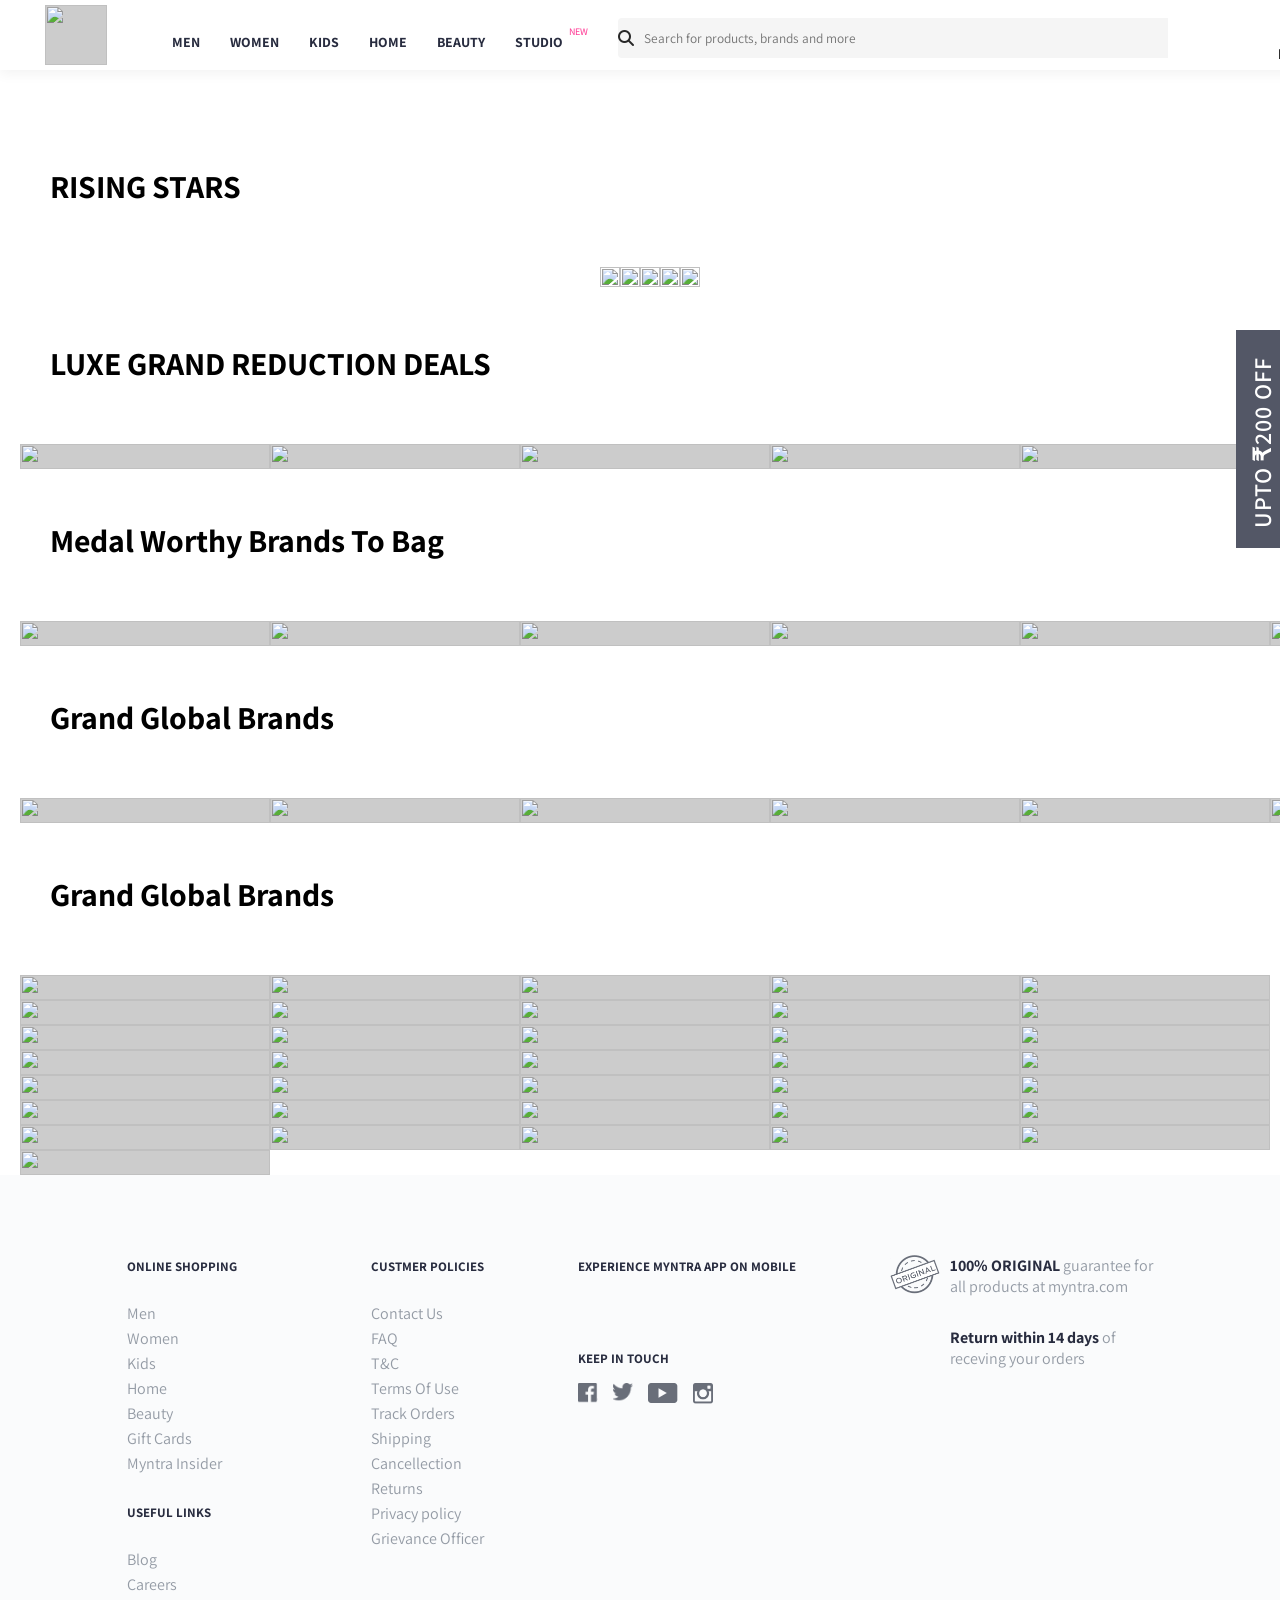
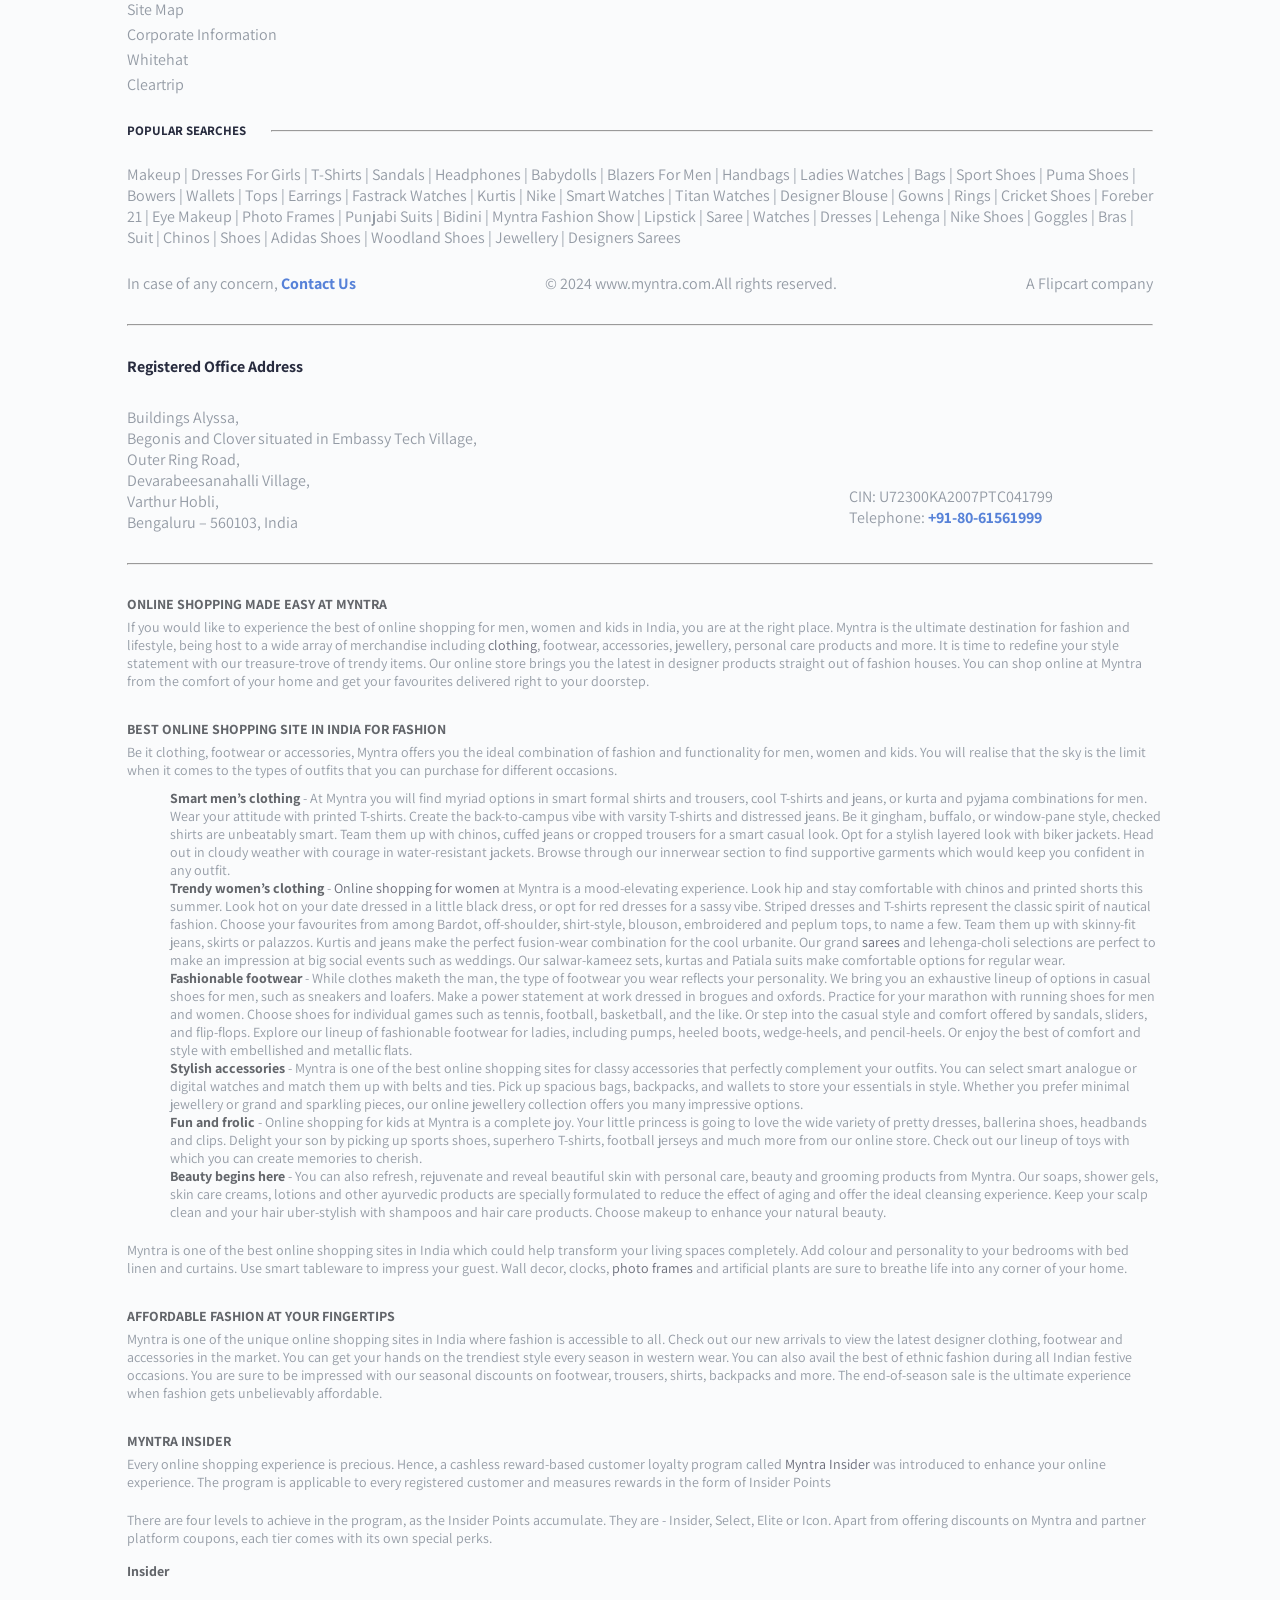
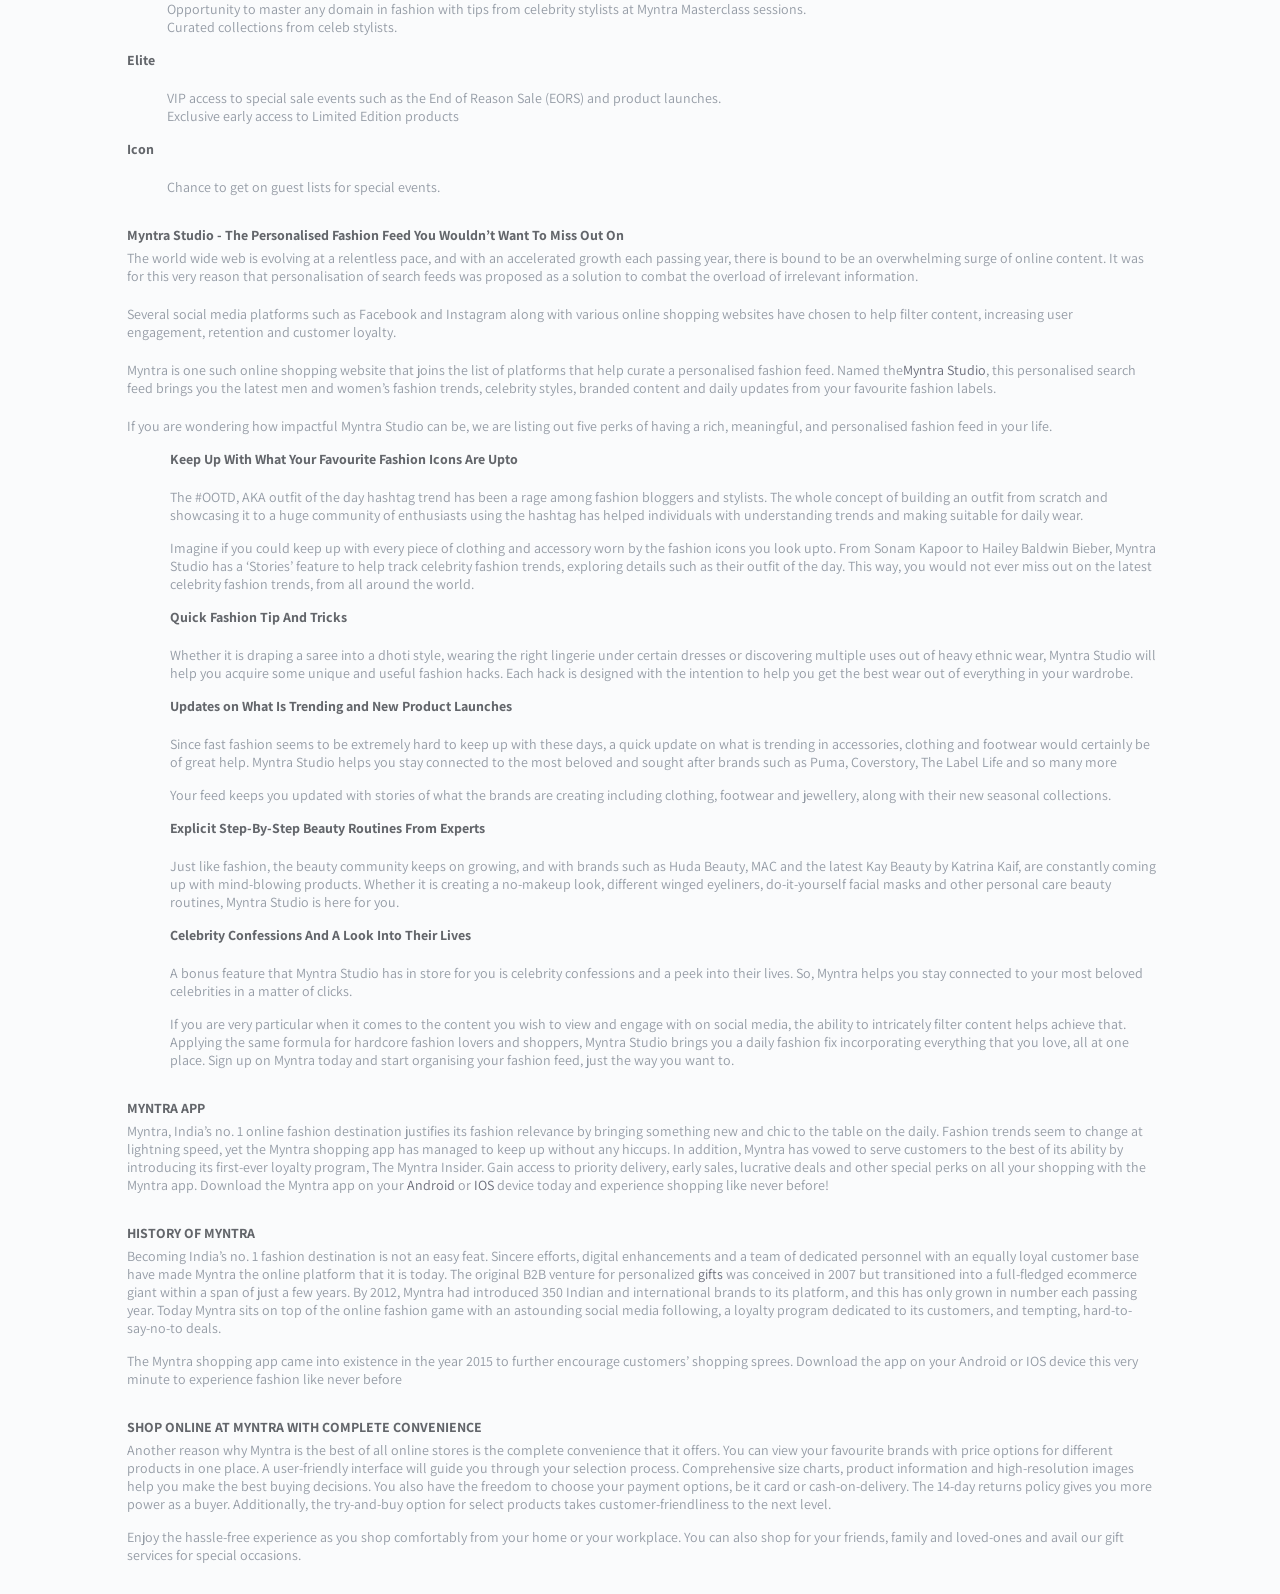
==== commit 61ed2b29: "new commit" ====
--- a/index.html
+++ b/index.html
@@ -5,6 +5,7 @@
     <title>Myntra</title>
     <link rel="stylesheet" href="style/style.css">
     <link rel="stylesheet" href="https://cdnjs.cloudflare.com/ajax/libs/font-awesome/6.7.2/css/all.min.css">
+    <link rel="shortcut icon" href="https://yt3.googleusercontent.com/Ub82oVs7TuqHki5LechxBBs2f4Uldl_6R0PAK5HbwJxucp_dPr-w5MGaxU3gnTx9IVs0e8Kg=s900-c-k-c0x00ffffff-no-rj" type="image/x-icon">
 </head>
 
 <body>
@@ -12,7 +13,7 @@
         <div class="header">
             <div class="container">
                 <div class="logo">
-                    <a href="index.html"></a>
+                    <a href="index.html"> <img src="https://yt3.googleusercontent.com/Ub82oVs7TuqHki5LechxBBs2f4Uldl_6R0PAK5HbwJxucp_dPr-w5MGaxU3gnTx9IVs0e8Kg=s900-c-k-c0x00ffffff-no-rj" alt="" srcset=""></a>
                 </div>
                 <nav>
                     <div class="nev-bar">
@@ -366,7 +367,7 @@
                                 </div>
                             </div>
                         </a>
-                        <a href="home.html" class="nev-bar1">
+                        <a href="Myntrahome.html" class="nev-bar1">
                             <div class="menu menu4">Home
                                 <div class="men-main men-main4">
                                     <div class="men-option">
@@ -845,6 +846,16 @@
             <div><img
                     src="https://assets.myntassets.com/w_163,c_limit,fl_progressive,dpr_2.0/assets/images/2023/7/31/c61cfcfb-749f-4d8e-a318-0ea8f8705a1c1690787339442-Shop-By-Category_HP-4_04.jpg"
                     alt=""></div>
+                    <div><img
+                        src="https://assets.myntassets.com/w_163,c_limit,fl_progressive,dpr_2.0/assets/images/2023/7/31/a50c2dec-c5bc-46f3-b754-294fb46c61971690787339077-Shop-By-Category_HP-4_05.jpg"
+                        alt=""></div>
+                <div><img
+                        src="https://assets.myntassets.com/w_163,c_limit,fl_progressive,dpr_2.0/assets/images/2023/7/31/da4059bf-14f1-4928-b5b9-be8719887b8e1690787339149-Shop-By-Category_HP-4_06.jpg"
+                        alt=""></div>
+                <div><img
+                        src="https://assets.myntassets.com/w_163,c_limit,fl_progressive,dpr_2.0/assets/images/2023/7/31/3a804edc-ce57-4eb5-bb6a-493d458973661690787338896-Shop-By-Category_HP-4_07.jpg"
+                        alt=""></div>
+    
         </div>
         <div class="sidebar">
             <div></div>
--- a/style/style.css
+++ b/style/style.css
@@ -38,14 +38,17 @@
 }
 
 .logo {
-    width: 56px;
-    height: 36px;
-    background-image: url(../img/Online\ Shopping\ for\ Women\,\ Men\,\ Kids\ Fashion\ &\ Lifestyle\ -\ Myntra/MyntraWebSprite_27_01_2021.png);
-    background-position: -462px 0px;
-    background-size: 1406px 106px;
-    margin-bottom: 2px;
-    margin-left: 40px;
-
+    width: 97px;
+    height: 60px;
+    padding-left: 35px;
+
+
+
+}
+.logo img {
+    width: 100%;
+    height: 100%;
+    background-color: #ccc;
 }
 
 header nav {
@@ -647,7 +650,7 @@
     position: fixed;
     bottom: 130px;
     width: 44px;
-    height: 238px;
+    height: 218px;
     background-color: #535766;
     z-index: 6;
     color: #fff;
@@ -661,6 +664,16 @@
     font-weight: 700;
     
 }
+.sidebar p{
+    padding: 20px 10px;
+    margin: 0px;
+    color: #fff;
+    font-size: 24px;
+    font-weight: 600;
+    text-align: center;
+    background-color: #535766;
+   
+}
 /* home page css starts here */
 
 
